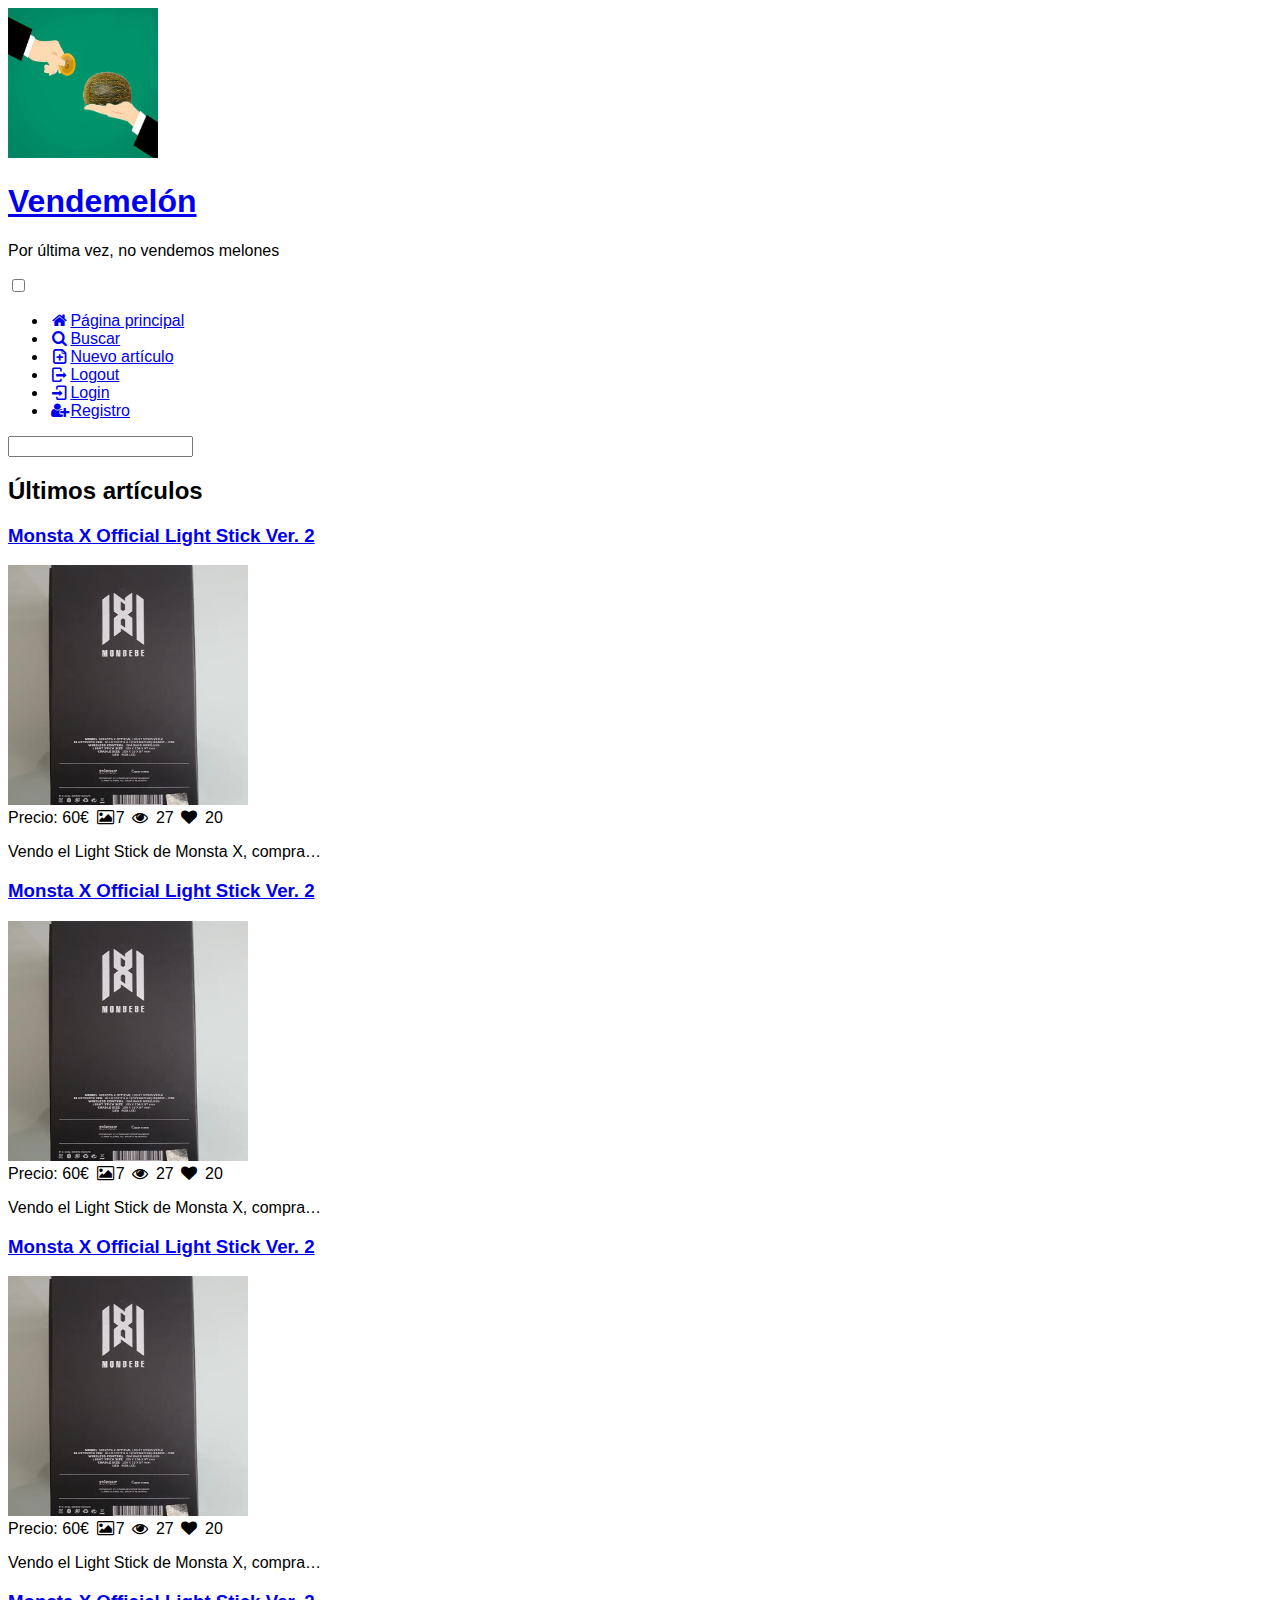
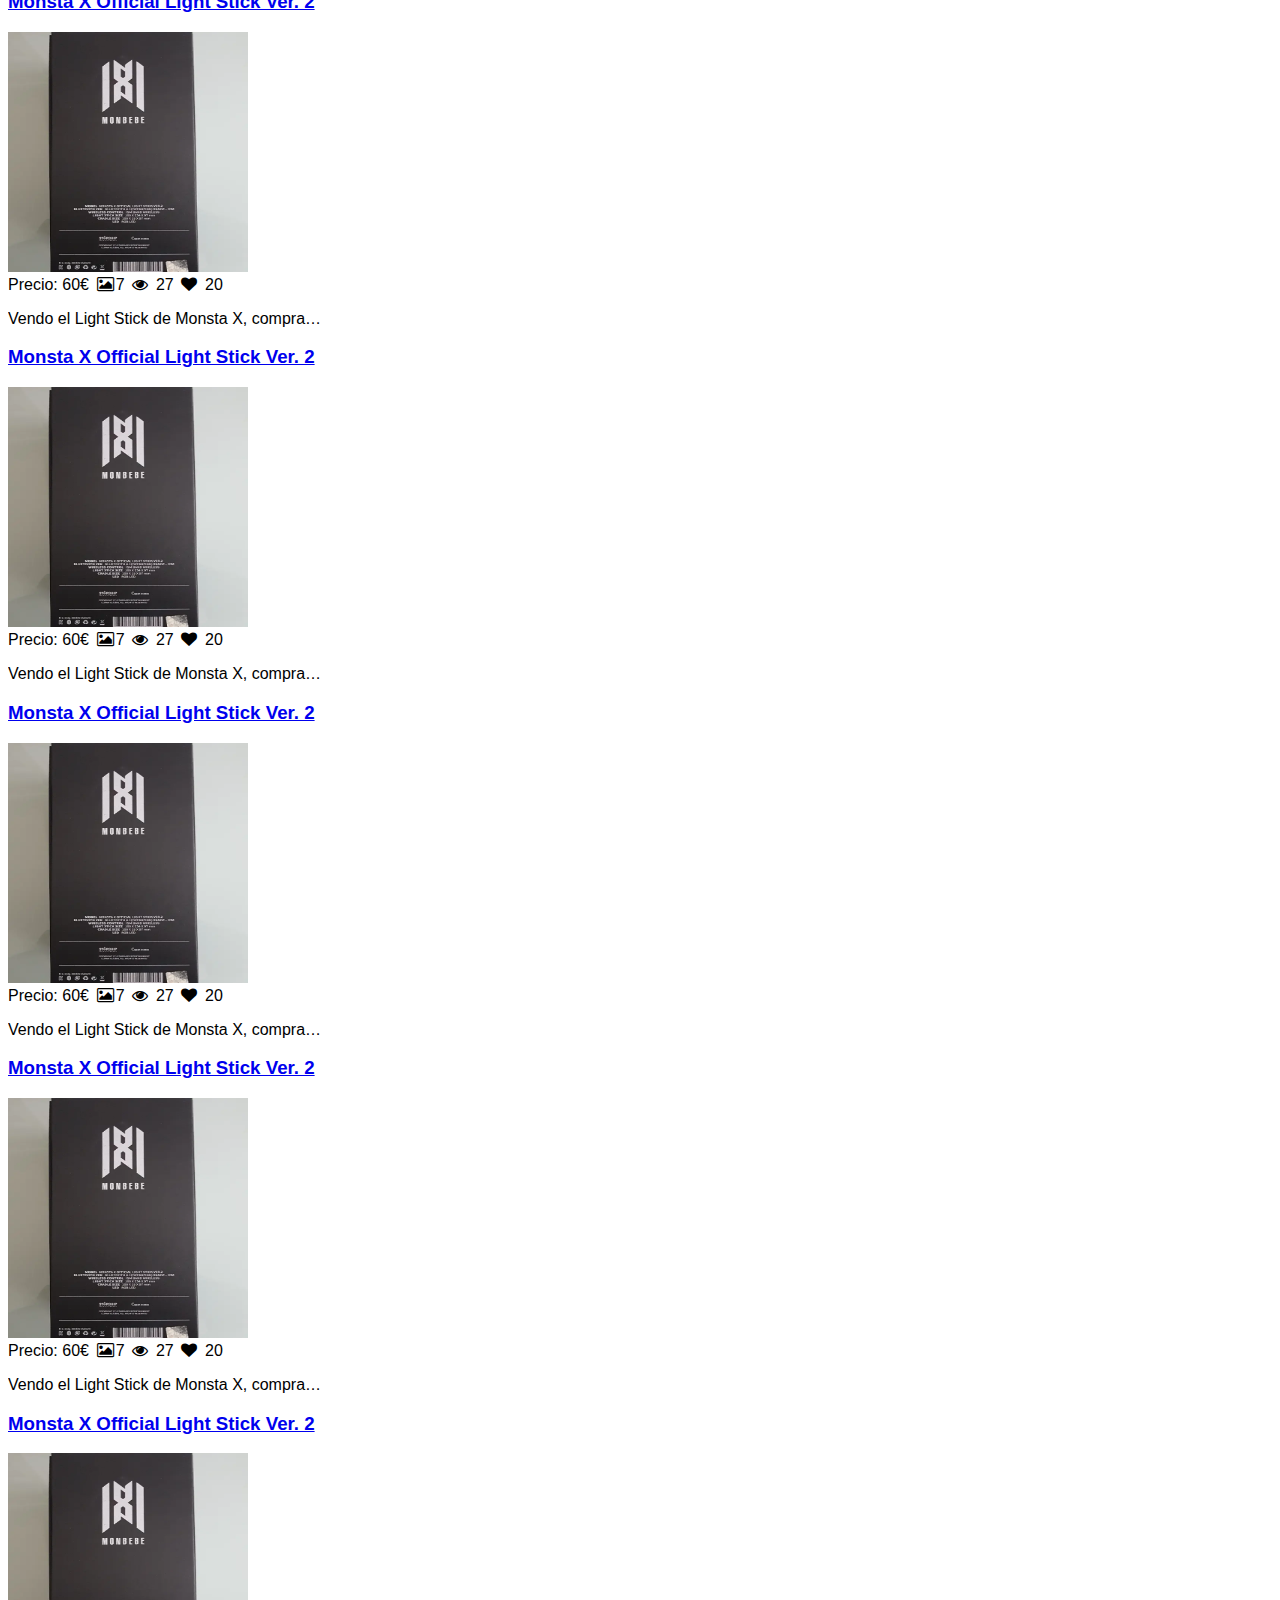
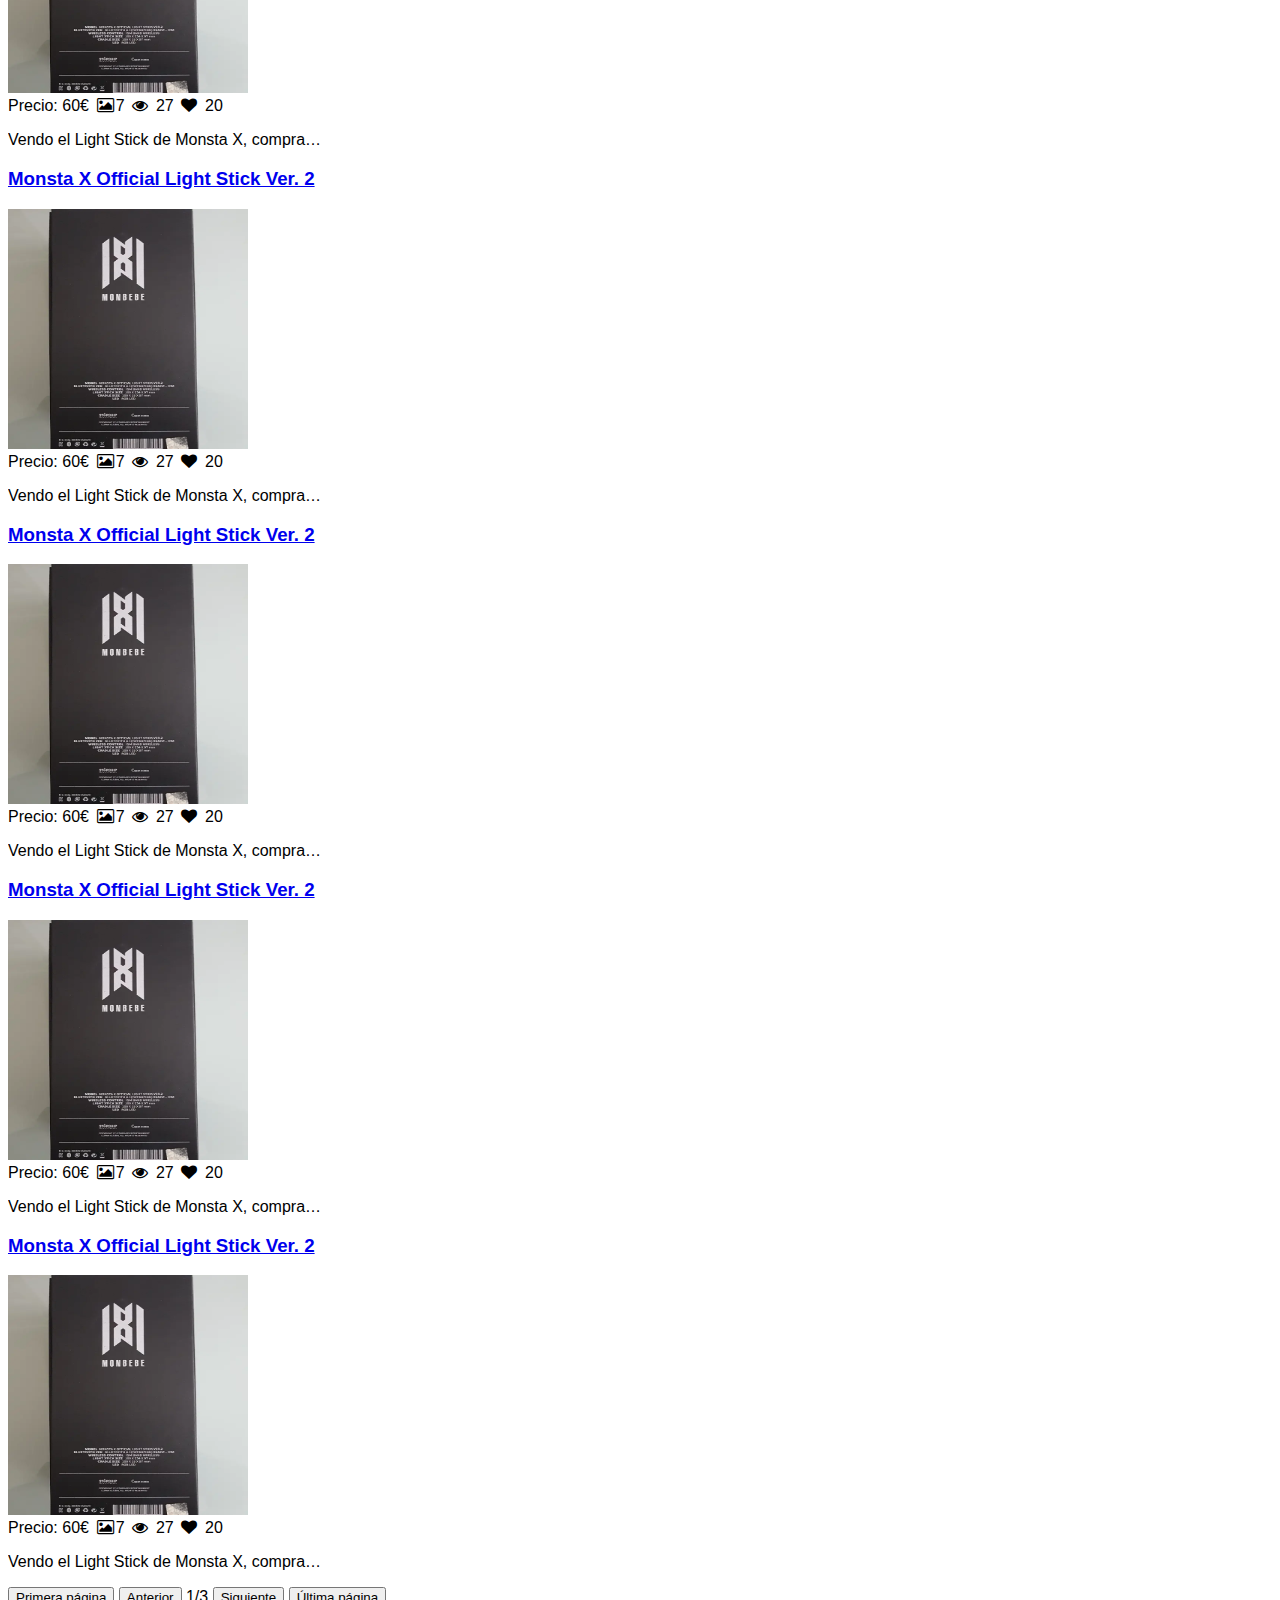
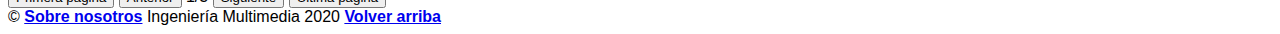
==== Index/index.html @ 951fab30 "Lo dejo de momento" ====
<!DOCTYPE html>
<html lang="es" dir="ltr">
  <head>
    <meta charset="utf-8">
    <title>Ya se nos ocurrirá algo</title>
    <link rel="stylesheet" type="text/css" href="style.css">
    <link rel="stylesheet" href="media/fontello/css/fontello.css">
  </head>
  <body>
    <!--Aqui va la imágen y titulo de la página, común a todos-->
    <header>
      <a href="index.html"><img src="media/melones_vender.png" alt="nombre de la web" height="150" width="150"></a>
      <div>
        <a href="index.html"><h1>Vendemelón</h1></a>
        <p>Por última vez, no vendemos melones</p>
      </div>
    </header>
    <!--Ahora la barra de navegación-->
    <!--De momento los pongo como enlaces a pelo, luego les metemos iconos o algo-->
    <input type="checkbox" id="ckbmenu">
    <nav>
      <!--ul=unordered list. Lo que va aqui dentro aparecerá como una lista-->
      <ul>
        <!--li para definir cada elemento de la lista-->
        <li><a href="index.html"><span class="icon-home">Página principal</span></a></li>
        <li><a href="buscar.html"><span class="icon-search">Buscar</span></a></li>
        <li><a href="nuevo.html"><span class="icon-doc-add">Nuevo artículo</span></a></li>
        <li><a href="index.html"><span class="icon-logout">Logout</span></a></li>
        <li><a href="login.html"><span class="icon-login">Login</span></a></li>
        <li><a href="registro.html"><span class="icon-user-plus">Registro</span></a></li>
      </ul>
    </nav>
    <form action="/buscar.html">
      <input type="text"></p>
    </form>

    <section class="Tabla">
      <h2>Últimos artículos</h2>

      <!--Fila 1-->
        <!--F1,Articulo 1-->
      <article class="columna">
        <a href="articulo.html"><h3>Monsta X Official Light Stick Ver. 2</h3></a>
        <a href="articulo.html"><img src="media/monstaXStick.webp" alt="imagen_articulo"></img></a>
        <br>Precio: 60€ <span class="icon-picture">7</span> <span class="icon-eye"> 27  </span><span class="icon-heart"> 20</span>
        <p>Vendo el Light Stick de Monsta X, comprado y usado solo una vez en el concierto de 2019 en Madrid. o lo cambio por la army bomb ver.3 etiquetas: kpop, k-pop, lightstick
        "Why I love them so much?" I always asked myself about this. Whenever I watch them, support them, my love for them increases to the peak that my heart can't handle it. They are luring me in to them.
        I asked again, "Why I love them so much?" And now my heart know why.
        Because of the love that they showers us, armys, the never ending laughter they got us, the meaningful lyrics they send to us in their songs, the time they spend with us even with busy schedule. And most of all, the friendship they have with each other. The strongly bond of them left me in awe. :cry:
    My friend asked me, "What if bts ends up like bb? They end being legends, they wont perform much, they wont release songs that much anymore, they'll start not to post anything."
        I don't want that to happen :sob: without them my life is so empty. I think I'm gonna miss them once they start to get too famous.
        Okay, stop cutting the onions now! Let's just appreciate the dork bts now, shall we? :grinning:</p>
      </article>
      <!--F1,Articulo 2-->
      <article class="columna">
        <a href="articulo.html"><h3>Monsta X Official Light Stick Ver. 2</h3></a>
        <a href="articulo.html"><img src="media/monstaXStick.webp" alt="imagen_articulo"></img></a>
        <br>Precio: 60€ <span class="icon-picture">7</span> <span class="icon-eye"> 27  </span><span class="icon-heart"> 20</span>
        <p>Vendo el Light Stick de Monsta X, comprado y usado solo una vez en el concierto de 2019 en Madrid. o lo cambio por la army bomb ver.3 etiquetas: kpop, k-pop, lightstick
        "Why I love them so much?" I always asked myself about this. Whenever I watch them, support them, my love for them increases to the peak that my heart can't handle it. They are luring me in to them.
        I asked again, "Why I love them so much?" And now my heart know why.
        Because of the love that they showers us, armys, the never ending laughter they got us, the meaningful lyrics they send to us in their songs, the time they spend with us even with busy schedule. And most of all, the friendship they have with each other. The strongly bond of them left me in awe. :cry:
    My friend asked me, "What if bts ends up like bb? They end being legends, they wont perform much, they wont release songs that much anymore, they'll start not to post anything."
        I don't want that to happen :sob: without them my life is so empty. I think I'm gonna miss them once they start to get too famous.
        Okay, stop cutting the onions now! Let's just appreciate the dork bts now, shall we? :grinning:</p>
      </article>
      <!--F1,Articulo 3-->
      <article class="columna">
        <a href="articulo.html"><h3>Monsta X Official Light Stick Ver. 2</h3></a>
        <a href="articulo.html"><img src="media/monstaXStick.webp" alt="imagen_articulo"></img></a>
        <br>Precio: 60€ <span class="icon-picture">7</span> <span class="icon-eye"> 27  </span><span class="icon-heart"> 20</span>
        <p>Vendo el Light Stick de Monsta X, comprado y usado solo una vez en el concierto de 2019 en Madrid. o lo cambio por la army bomb ver.3 etiquetas: kpop, k-pop, lightstick
        "Why I love them so much?" I always asked myself about this. Whenever I watch them, support them, my love for them increases to the peak that my heart can't handle it. They are luring me in to them.
        I asked again, "Why I love them so much?" And now my heart know why.
        Because of the love that they showers us, armys, the never ending laughter they got us, the meaningful lyrics they send to us in their songs, the time they spend with us even with busy schedule. And most of all, the friendship they have with each other. The strongly bond of them left me in awe. :cry:
    My friend asked me, "What if bts ends up like bb? They end being legends, they wont perform much, they wont release songs that much anymore, they'll start not to post anything."
        I don't want that to happen :sob: without them my life is so empty. I think I'm gonna miss them once they start to get too famous.
        Okay, stop cutting the onions now! Let's just appreciate the dork bts now, shall we? :grinning:</p>
      </article>
      <!--F2,Articulo 1-->
      <article class="columna">
        <a href="articulo.html"><h3>Monsta X Official Light Stick Ver. 2</h3></a>
        <a href="articulo.html"><img src="media/monstaXStick.webp" alt="imagen_articulo"></img></a>
        <br>Precio: 60€ <span class="icon-picture">7</span> <span class="icon-eye"> 27  </span><span class="icon-heart"> 20</span>
        <p>Vendo el Light Stick de Monsta X, comprado y usado solo una vez en el concierto de 2019 en Madrid. o lo cambio por la army bomb ver.3 etiquetas: kpop, k-pop, lightstick
        "Why I love them so much?" I always asked myself about this. Whenever I watch them, support them, my love for them increases to the peak that my heart can't handle it. They are luring me in to them.
        I asked again, "Why I love them so much?" And now my heart know why.
        Because of the love that they showers us, armys, the never ending laughter they got us, the meaningful lyrics they send to us in their songs, the time they spend with us even with busy schedule. And most of all, the friendship they have with each other. The strongly bond of them left me in awe. :cry:
    My friend asked me, "What if bts ends up like bb? They end being legends, they wont perform much, they wont release songs that much anymore, they'll start not to post anything."
        I don't want that to happen :sob: without them my life is so empty. I think I'm gonna miss them once they start to get too famous.
        Okay, stop cutting the onions now! Let's just appreciate the dork bts now, shall we? :grinning:</p>
      </article>
      <!--F2,Articulo 2-->
      <article class="columna">
        <a href="articulo.html"><h3>Monsta X Official Light Stick Ver. 2</h3></a>
        <a href="articulo.html"><img src="media/monstaXStick.webp" alt="imagen_articulo"></img></a>
        <br>Precio: 60€ <span class="icon-picture">7</span> <span class="icon-eye"> 27  </span><span class="icon-heart"> 20</span>
        <p>Vendo el Light Stick de Monsta X, comprado y usado solo una vez en el concierto de 2019 en Madrid. o lo cambio por la army bomb ver.3 etiquetas: kpop, k-pop, lightstick
        "Why I love them so much?" I always asked myself about this. Whenever I watch them, support them, my love for them increases to the peak that my heart can't handle it. They are luring me in to them.
        I asked again, "Why I love them so much?" And now my heart know why.
        Because of the love that they showers us, armys, the never ending laughter they got us, the meaningful lyrics they send to us in their songs, the time they spend with us even with busy schedule. And most of all, the friendship they have with each other. The strongly bond of them left me in awe. :cry:
    My friend asked me, "What if bts ends up like bb? They end being legends, they wont perform much, they wont release songs that much anymore, they'll start not to post anything."
        I don't want that to happen :sob: without them my life is so empty. I think I'm gonna miss them once they start to get too famous.
        Okay, stop cutting the onions now! Let's just appreciate the dork bts now, shall we? :grinning:</p>
      </article>
      <!--F2,Articulo 3-->
      <article class="columna">
        <a href="articulo.html"><h3>Monsta X Official Light Stick Ver. 2</h3></a>
        <a href="articulo.html"><img src="media/monstaXStick.webp" alt="imagen_articulo"></img></a>
        <br>Precio: 60€ <span class="icon-picture">7</span> <span class="icon-eye"> 27  </span><span class="icon-heart"> 20</span>
        <p>Vendo el Light Stick de Monsta X, comprado y usado solo una vez en el concierto de 2019 en Madrid. o lo cambio por la army bomb ver.3 etiquetas: kpop, k-pop, lightstick
        "Why I love them so much?" I always asked myself about this. Whenever I watch them, support them, my love for them increases to the peak that my heart can't handle it. They are luring me in to them.
        I asked again, "Why I love them so much?" And now my heart know why.
        Because of the love that they showers us, armys, the never ending laughter they got us, the meaningful lyrics they send to us in their songs, the time they spend with us even with busy schedule. And most of all, the friendship they have with each other. The strongly bond of them left me in awe. :cry:
    My friend asked me, "What if bts ends up like bb? They end being legends, they wont perform much, they wont release songs that much anymore, they'll start not to post anything."
        I don't want that to happen :sob: without them my life is so empty. I think I'm gonna miss them once they start to get too famous.
        Okay, stop cutting the onions now! Let's just appreciate the dork bts now, shall we? :grinning:</p>
      </article>
      <!--F3,Articulo 1-->
      <article class="columna">
        <a href="articulo.html"><h3>Monsta X Official Light Stick Ver. 2</h3></a>
        <a href="articulo.html"><img src="media/monstaXStick.webp" alt="imagen_articulo"></img></a>
        <br>Precio: 60€ <span class="icon-picture">7</span> <span class="icon-eye"> 27  </span><span class="icon-heart"> 20</span>
        <p>Vendo el Light Stick de Monsta X, comprado y usado solo una vez en el concierto de 2019 en Madrid. o lo cambio por la army bomb ver.3 etiquetas: kpop, k-pop, lightstick
        "Why I love them so much?" I always asked myself about this. Whenever I watch them, support them, my love for them increases to the peak that my heart can't handle it. They are luring me in to them.
        I asked again, "Why I love them so much?" And now my heart know why.
        Because of the love that they showers us, armys, the never ending laughter they got us, the meaningful lyrics they send to us in their songs, the time they spend with us even with busy schedule. And most of all, the friendship they have with each other. The strongly bond of them left me in awe. :cry:
    My friend asked me, "What if bts ends up like bb? They end being legends, they wont perform much, they wont release songs that much anymore, they'll start not to post anything."
        I don't want that to happen :sob: without them my life is so empty. I think I'm gonna miss them once they start to get too famous.
        Okay, stop cutting the onions now! Let's just appreciate the dork bts now, shall we? :grinning:</p>
      </article>
      <!--F3,Articulo 2-->
      <article class="columna">
        <a href="articulo.html"><h3>Monsta X Official Light Stick Ver. 2</h3></a>
        <a href="articulo.html"><img src="media/monstaXStick.webp" alt="imagen_articulo"></img></a>
        <br>Precio: 60€ <span class="icon-picture">7</span> <span class="icon-eye"> 27  </span><span class="icon-heart"> 20</span>
        <p>Vendo el Light Stick de Monsta X, comprado y usado solo una vez en el concierto de 2019 en Madrid. o lo cambio por la army bomb ver.3 etiquetas: kpop, k-pop, lightstick
        "Why I love them so much?" I always asked myself about this. Whenever I watch them, support them, my love for them increases to the peak that my heart can't handle it. They are luring me in to them.
        I asked again, "Why I love them so much?" And now my heart know why.
        Because of the love that they showers us, armys, the never ending laughter they got us, the meaningful lyrics they send to us in their songs, the time they spend with us even with busy schedule. And most of all, the friendship they have with each other. The strongly bond of them left me in awe. :cry:
    My friend asked me, "What if bts ends up like bb? They end being legends, they wont perform much, they wont release songs that much anymore, they'll start not to post anything."
        I don't want that to happen :sob: without them my life is so empty. I think I'm gonna miss them once they start to get too famous.
        Okay, stop cutting the onions now! Let's just appreciate the dork bts now, shall we? :grinning:</p>
      </article>
      <!--F3,Articulo 3-->
      <article class="columna">
        <a href="articulo.html"><h3>Monsta X Official Light Stick Ver. 2</h3></a>
        <a href="articulo.html"><img src="media/monstaXStick.webp" alt="imagen_articulo"></img></a>
        <br>Precio: 60€ <span class="icon-picture">7</span> <span class="icon-eye"> 27  </span><span class="icon-heart"> 20</span>
        <p>Vendo el Light Stick de Monsta X, comprado y usado solo una vez en el concierto de 2019 en Madrid. o lo cambio por la army bomb ver.3 etiquetas: kpop, k-pop, lightstick
        "Why I love them so much?" I always asked myself about this. Whenever I watch them, support them, my love for them increases to the peak that my heart can't handle it. They are luring me in to them.
        I asked again, "Why I love them so much?" And now my heart know why.
        Because of the love that they showers us, armys, the never ending laughter they got us, the meaningful lyrics they send to us in their songs, the time they spend with us even with busy schedule. And most of all, the friendship they have with each other. The strongly bond of them left me in awe. :cry:
    My friend asked me, "What if bts ends up like bb? They end being legends, they wont perform much, they wont release songs that much anymore, they'll start not to post anything."
        I don't want that to happen :sob: without them my life is so empty. I think I'm gonna miss them once they start to get too famous.
        Okay, stop cutting the onions now! Let's just appreciate the dork bts now, shall we? :grinning:</p>
      </article>
      <!--F4,Articulo 1-->
      <article class="columna">
        <a href="articulo.html"><h3>Monsta X Official Light Stick Ver. 2</h3></a>
        <a href="articulo.html"><img src="media/monstaXStick.webp" alt="imagen_articulo"></img></a>
        <br>Precio: 60€ <span class="icon-picture">7</span> <span class="icon-eye"> 27  </span><span class="icon-heart"> 20</span>
        <p>Vendo el Light Stick de Monsta X, comprado y usado solo una vez en el concierto de 2019 en Madrid. o lo cambio por la army bomb ver.3 etiquetas: kpop, k-pop, lightstick
        "Why I love them so much?" I always asked myself about this. Whenever I watch them, support them, my love for them increases to the peak that my heart can't handle it. They are luring me in to them.
        I asked again, "Why I love them so much?" And now my heart know why.
        Because of the love that they showers us, armys, the never ending laughter they got us, the meaningful lyrics they send to us in their songs, the time they spend with us even with busy schedule. And most of all, the friendship they have with each other. The strongly bond of them left me in awe. :cry:
    My friend asked me, "What if bts ends up like bb? They end being legends, they wont perform much, they wont release songs that much anymore, they'll start not to post anything."
        I don't want that to happen :sob: without them my life is so empty. I think I'm gonna miss them once they start to get too famous.
        Okay, stop cutting the onions now! Let's just appreciate the dork bts now, shall we? :grinning:</p>
      </article>
      <!--F4,Articulo 2-->
      <article class="columna">
        <a href="articulo.html"><h3>Monsta X Official Light Stick Ver. 2</h3></a>
        <a href="articulo.html"><img src="media/monstaXStick.webp" alt="imagen_articulo"></img></a>
        <br>Precio: 60€ <span class="icon-picture">7</span> <span class="icon-eye"> 27  </span><span class="icon-heart"> 20</span>
        <p>Vendo el Light Stick de Monsta X, comprado y usado solo una vez en el concierto de 2019 en Madrid. o lo cambio por la army bomb ver.3 etiquetas: kpop, k-pop, lightstick
        "Why I love them so much?" I always asked myself about this. Whenever I watch them, support them, my love for them increases to the peak that my heart can't handle it. They are luring me in to them.
        I asked again, "Why I love them so much?" And now my heart know why.
        Because of the love that they showers us, armys, the never ending laughter they got us, the meaningful lyrics they send to us in their songs, the time they spend with us even with busy schedule. And most of all, the friendship they have with each other. The strongly bond of them left me in awe. :cry:
    My friend asked me, "What if bts ends up like bb? They end being legends, they wont perform much, they wont release songs that much anymore, they'll start not to post anything."
        I don't want that to happen :sob: without them my life is so empty. I think I'm gonna miss them once they start to get too famous.
        Okay, stop cutting the onions now! Let's just appreciate the dork bts now, shall we? :grinning:</p>
      </article>
      <!--F4,Articulo 3-->
      <article class="columna">
        <a href="articulo.html"><h3>Monsta X Official Light Stick Ver. 2</h3></a>
        <a href="articulo.html"><img src="media/monstaXStick.webp" alt="imagen_articulo"></img></a>
        <br>Precio: 60€ <span class="icon-picture">7</span> <span class="icon-eye"> 27  </span><span class="icon-heart"> 20</span>
        <p>Vendo el Light Stick de Monsta X, comprado y usado solo una vez en el concierto de 2019 en Madrid. o lo cambio por la army bomb ver.3 etiquetas: kpop, k-pop, lightstick
        "Why I love them so much?" I always asked myself about this. Whenever I watch them, support them, my love for them increases to the peak that my heart can't handle it. They are luring me in to them.
        I asked again, "Why I love them so much?" And now my heart know why.
        Because of the love that they showers us, armys, the never ending laughter they got us, the meaningful lyrics they send to us in their songs, the time they spend with us even with busy schedule. And most of all, the friendship they have with each other. The strongly bond of them left me in awe. :cry:
    My friend asked me, "What if bts ends up like bb? They end being legends, they wont perform much, they wont release songs that much anymore, they'll start not to post anything."
        I don't want that to happen :sob: without them my life is so empty. I think I'm gonna miss them once they start to get too famous.
        Okay, stop cutting the onions now! Let's just appreciate the dork bts now, shall we? :grinning:</p>
      </article>

    </section>


    <!--el menú para navegar por los artículos(nos será util más adelante)-->
    <div class="pagina">
  		<button class="primerboton">Primera p&aacute;gina</button>
  		<button>Anterior</button>
  		1/3
  		<button>Siguiente</button>
  		<button>&Uacute;ltima p&aacute;gina</button>
  	</div>
    <!--el pie de Página-->
    <footer>
      &copy; <a href="acerca.html"><strong>Sobre nosotros</strong></a>
      Ingeniería Multimedia 2020
      <a href="#"><strong>Volver arriba</strong></a>
    </footer>
  </body>
</html>
---- Index/style.css ----
*{
  font-family: 'Roboto', sans-serif;
}
body>section>article>p{
  white-space: nowrap;
  width: 20em;
  overflow: hidden;
  text-overflow: ellipsis;
}
body>section>article>a>img{
  width: 15em;
  height: 15em;
}
body>section>article>a>h3{
  width: 18em;
}
---- Index/media/fontello/css/fontello.css ----
@font-face {
  font-family: 'fontello';
  src: url('../font/fontello.eot?18554172');
  src: url('../font/fontello.eot?18554172#iefix') format('embedded-opentype'),
       url('../font/fontello.woff2?18554172') format('woff2'),
       url('../font/fontello.woff?18554172') format('woff'),
       url('../font/fontello.ttf?18554172') format('truetype'),
       url('../font/fontello.svg?18554172#fontello') format('svg');
  font-weight: normal;
  font-style: normal;
}
/* Chrome hack: SVG is rendered more smooth in Windozze. 100% magic, uncomment if you need it. */
/* Note, that will break hinting! In other OS-es font will be not as sharp as it could be */
/*
@media screen and (-webkit-min-device-pixel-ratio:0) {
  @font-face {
    font-family: 'fontello';
    src: url('../font/fontello.svg?18554172#fontello') format('svg');
  }
}
*/
 
 [class^="icon-"]:before, [class*=" icon-"]:before {
  font-family: "fontello";
  font-style: normal;
  font-weight: normal;
  speak: none;
 
  display: inline-block;
  text-decoration: inherit;
  width: 1em;
  margin-right: .2em;
  text-align: center;
  /* opacity: .8; */
 
  /* For safety - reset parent styles, that can break glyph codes*/
  font-variant: normal;
  text-transform: none;
 
  /* fix buttons height, for twitter bootstrap */
  line-height: 1em;
 
  /* Animation center compensation - margins should be symmetric */
  /* remove if not needed */
  margin-left: .2em;
 
  /* you can be more comfortable with increased icons size */
  /* font-size: 120%; */
 
  /* Font smoothing. That was taken from TWBS */
  -webkit-font-smoothing: antialiased;
  -moz-osx-font-smoothing: grayscale;
 
  /* Uncomment for 3D effect */
  /* text-shadow: 1px 1px 1px rgba(127, 127, 127, 0.3); */
}
 
.icon-search:before { content: '\e800'; } /* '' */
.icon-mail:before { content: '\e801'; } /* '' */
.icon-star:before { content: '\e802'; } /* '' */
.icon-star-empty:before { content: '\e803'; } /* '' */
.icon-user:before { content: '\e804'; } /* '' */
.icon-picture:before { content: '\e805'; } /* '' */
.icon-camera:before { content: '\e806'; } /* '' */
.icon-info-circled:before { content: '\e807'; } /* '' */
.icon-home:before { content: '\e808'; } /* '' */
.icon-upload:before { content: '\e809'; } /* '' */
.icon-comment:before { content: '\e80a'; } /* '' */
.icon-eye:before { content: '\e80b'; } /* '' */
.icon-heart:before { content: '\e80c'; } /* '' */
.icon-doc-add:before { content: '\e80d'; } /* '' */
.icon-login:before { content: '\e80e'; } /* '' */
.icon-logout:before { content: '\e80f'; } /* '' */
.icon-thumbs-up-alt:before { content: '\f164'; } /* '' */
.icon-thumbs-down-alt:before { content: '\f165'; } /* '' */
.icon-file-image:before { content: '\f1c5'; } /* '' */
.icon-trash:before { content: '\f1f8'; } /* '' */
.icon-user-plus:before { content: '\f234'; } /* '' */
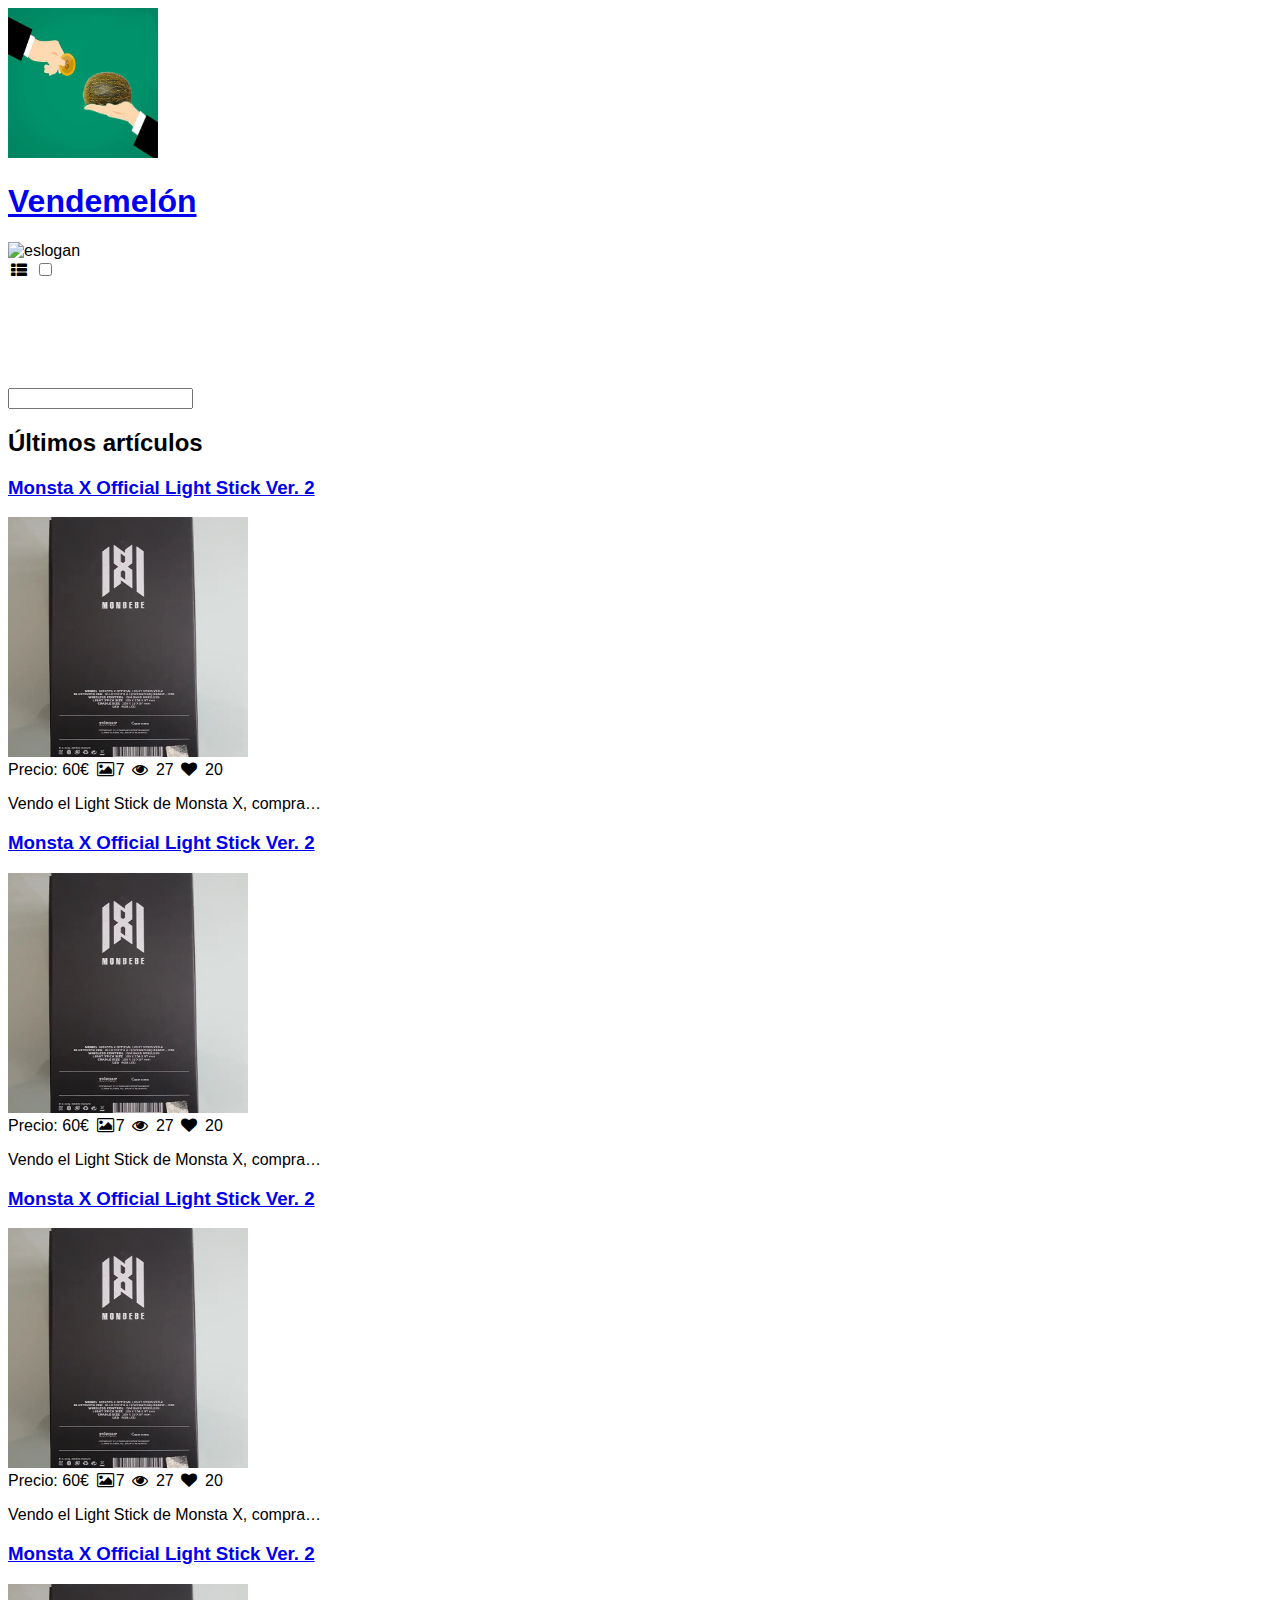
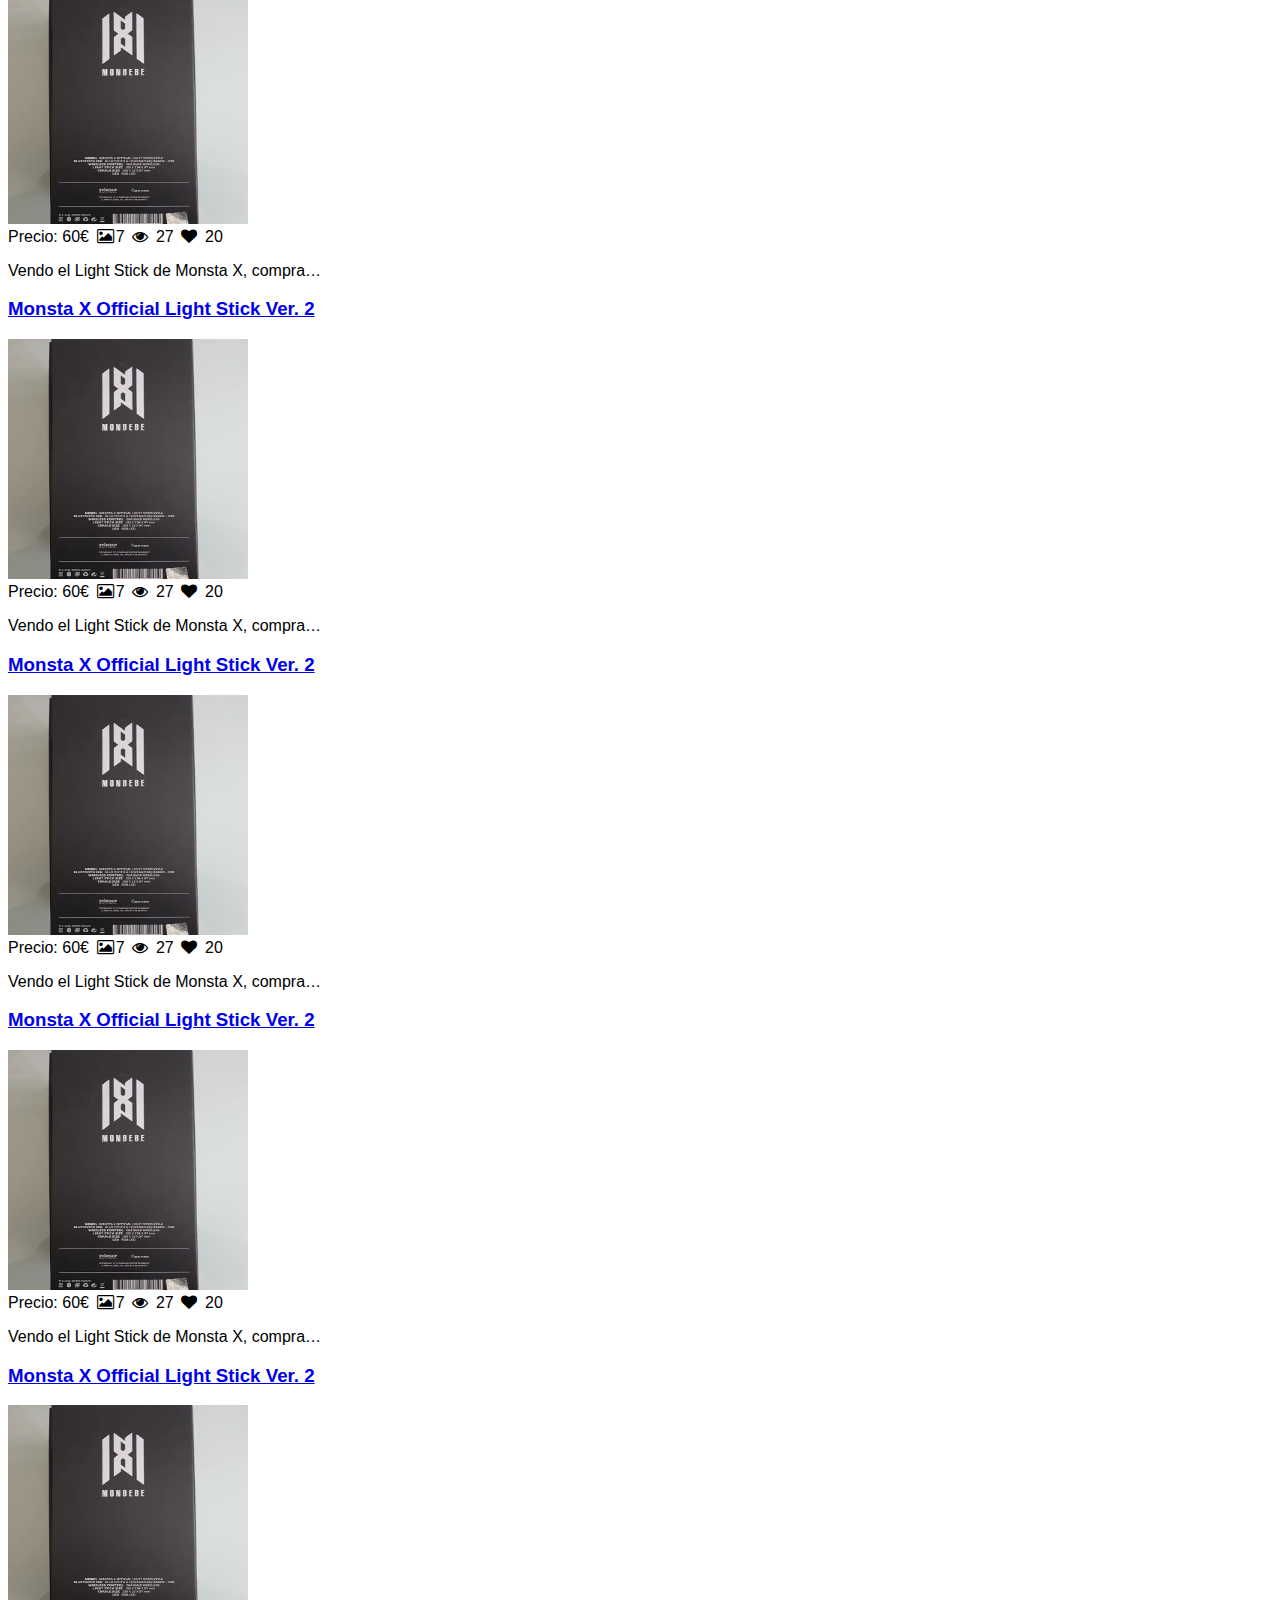
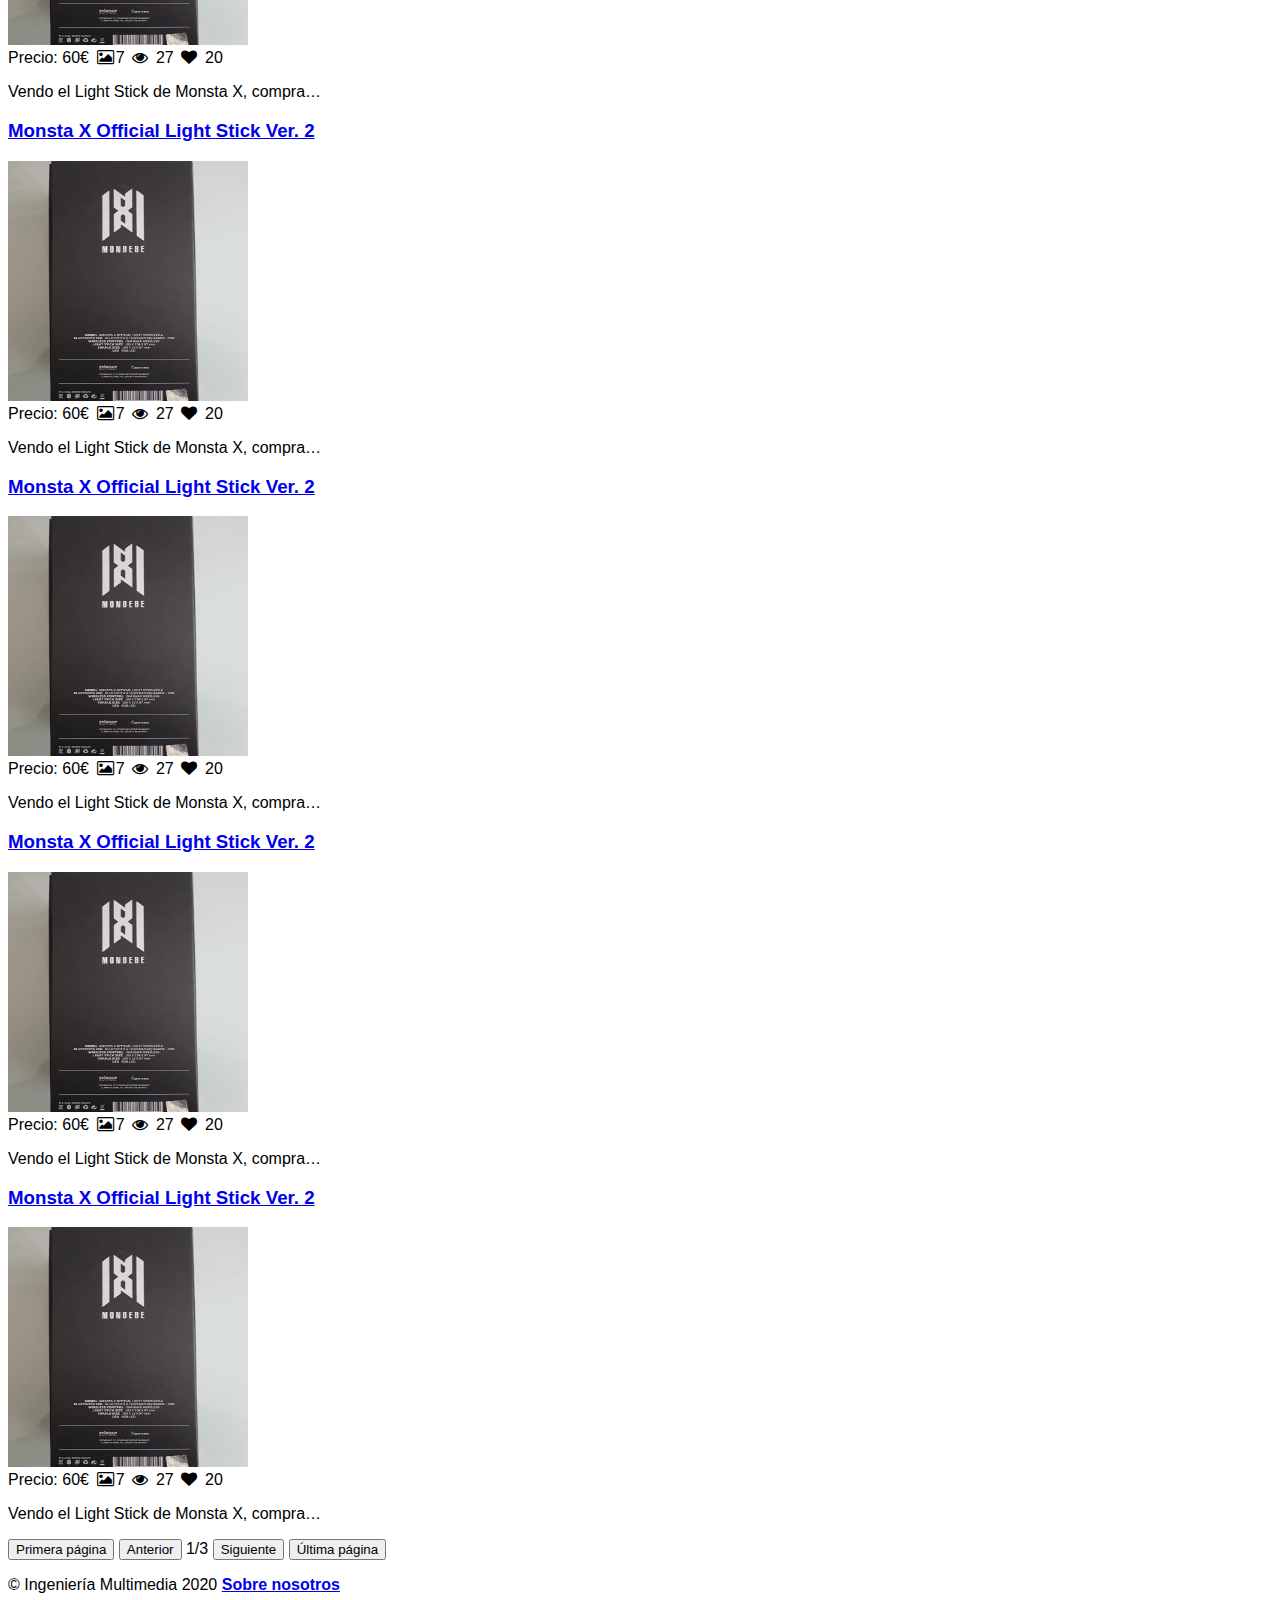
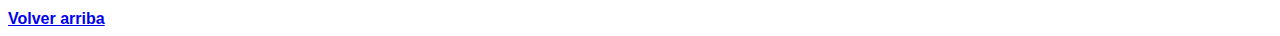
==== commit efa5ae8c: "aaababa" ====
--- a/Index/index.html
+++ b/Index/index.html
@@ -12,13 +12,14 @@
       <a href="index.html"><img src="media/melones_vender.png" alt="nombre de la web" height="150" width="150"></a>
       <div>
         <a href="index.html"><h1>Vendemelón</h1></a>
-        <p>Por última vez, no vendemos melones</p>
+        <img src="media/melones.jpg" alt="eslogan">
       </div>
     </header>
     <!--Ahora la barra de navegación-->
-    <!--De momento los pongo como enlaces a pelo, luego les metemos iconos o algo-->
-    <input type="checkbox" id="ckbmenu">
     <nav>
+      <!--De momento los pongo como enlaces a pelo, luego les metemos iconos o algo-->
+      <label for="ckbmenu"><span class="icon-th-list"></span></label>
+      <input type="checkbox" id="ckbmenu">
       <!--ul=unordered list. Lo que va aqui dentro aparecerá como una lista-->
       <ul>
         <!--li para definir cada elemento de la lista-->
@@ -208,8 +209,7 @@
   	</div>
     <!--el pie de Página-->
     <footer>
-      &copy; <a href="acerca.html"><strong>Sobre nosotros</strong></a>
-      Ingeniería Multimedia 2020
+      <p>&copy; Ingeniería Multimedia <time datetime="2020-02">2020</time> <a href="acerca.html"><strong>Sobre nosotros</strong></a></p>
       <a href="#"><strong>Volver arriba</strong></a>
     </footer>
   </body>
--- a/Index/style.css
+++ b/Index/style.css
@@ -14,3 +14,25 @@
 body>section>article>a>h3{
   width: 18em;
 }
+body>section>article{
+  /*column-count: 3*/
+}
+/*Aqui la parte del menu: menu laterla, hover, etc...*/
+#ckbmenu{
+  /*display: none;*/
+}
+body>nav>ul{
+  list-style: none;
+  padding: 0;
+  margin: 0;
+  background-color: #5b80bd;
+
+  /*Esto para ocultarlo*/
+  position: relative;
+  left: -110%;
+  transition: left .5s;
+}
+/*Y esto para mostrarlo*/
+#ckbmenu:checked + ul{
+    left: 0;
+}
--- a/Index/media/fontello/css/fontello.css
+++ b/Index/media/fontello/css/fontello.css
@@ -1,11 +1,11 @@
 @font-face {
   font-family: 'fontello';
-  src: url('../font/fontello.eot?18554172');
-  src: url('../font/fontello.eot?18554172#iefix') format('embedded-opentype'),
-       url('../font/fontello.woff2?18554172') format('woff2'),
-       url('../font/fontello.woff?18554172') format('woff'),
-       url('../font/fontello.ttf?18554172') format('truetype'),
-       url('../font/fontello.svg?18554172#fontello') format('svg');
+  src: url('../font/fontello.eot?53903403');
+  src: url('../font/fontello.eot?53903403#iefix') format('embedded-opentype'),
+       url('../font/fontello.woff2?53903403') format('woff2'),
+       url('../font/fontello.woff?53903403') format('woff'),
+       url('../font/fontello.ttf?53903403') format('truetype'),
+       url('../font/fontello.svg?53903403#fontello') format('svg');
   font-weight: normal;
   font-style: normal;
 }
@@ -15,7 +15,7 @@
 @media screen and (-webkit-min-device-pixel-ratio:0) {
   @font-face {
     font-family: 'fontello';
-    src: url('../font/fontello.svg?18554172#fontello') format('svg');
+    src: url('../font/fontello.svg?53903403#fontello') format('svg');
   }
 }
 */
@@ -71,6 +71,7 @@
 .icon-doc-add:before { content: '\e80d'; } /* '' */
 .icon-login:before { content: '\e80e'; } /* '' */
 .icon-logout:before { content: '\e80f'; } /* '' */
+.icon-th-list:before { content: '\e810'; } /* '' */
 .icon-thumbs-up-alt:before { content: '\f164'; } /* '' */
 .icon-thumbs-down-alt:before { content: '\f165'; } /* '' */
 .icon-file-image:before { content: '\f1c5'; } /* '' */
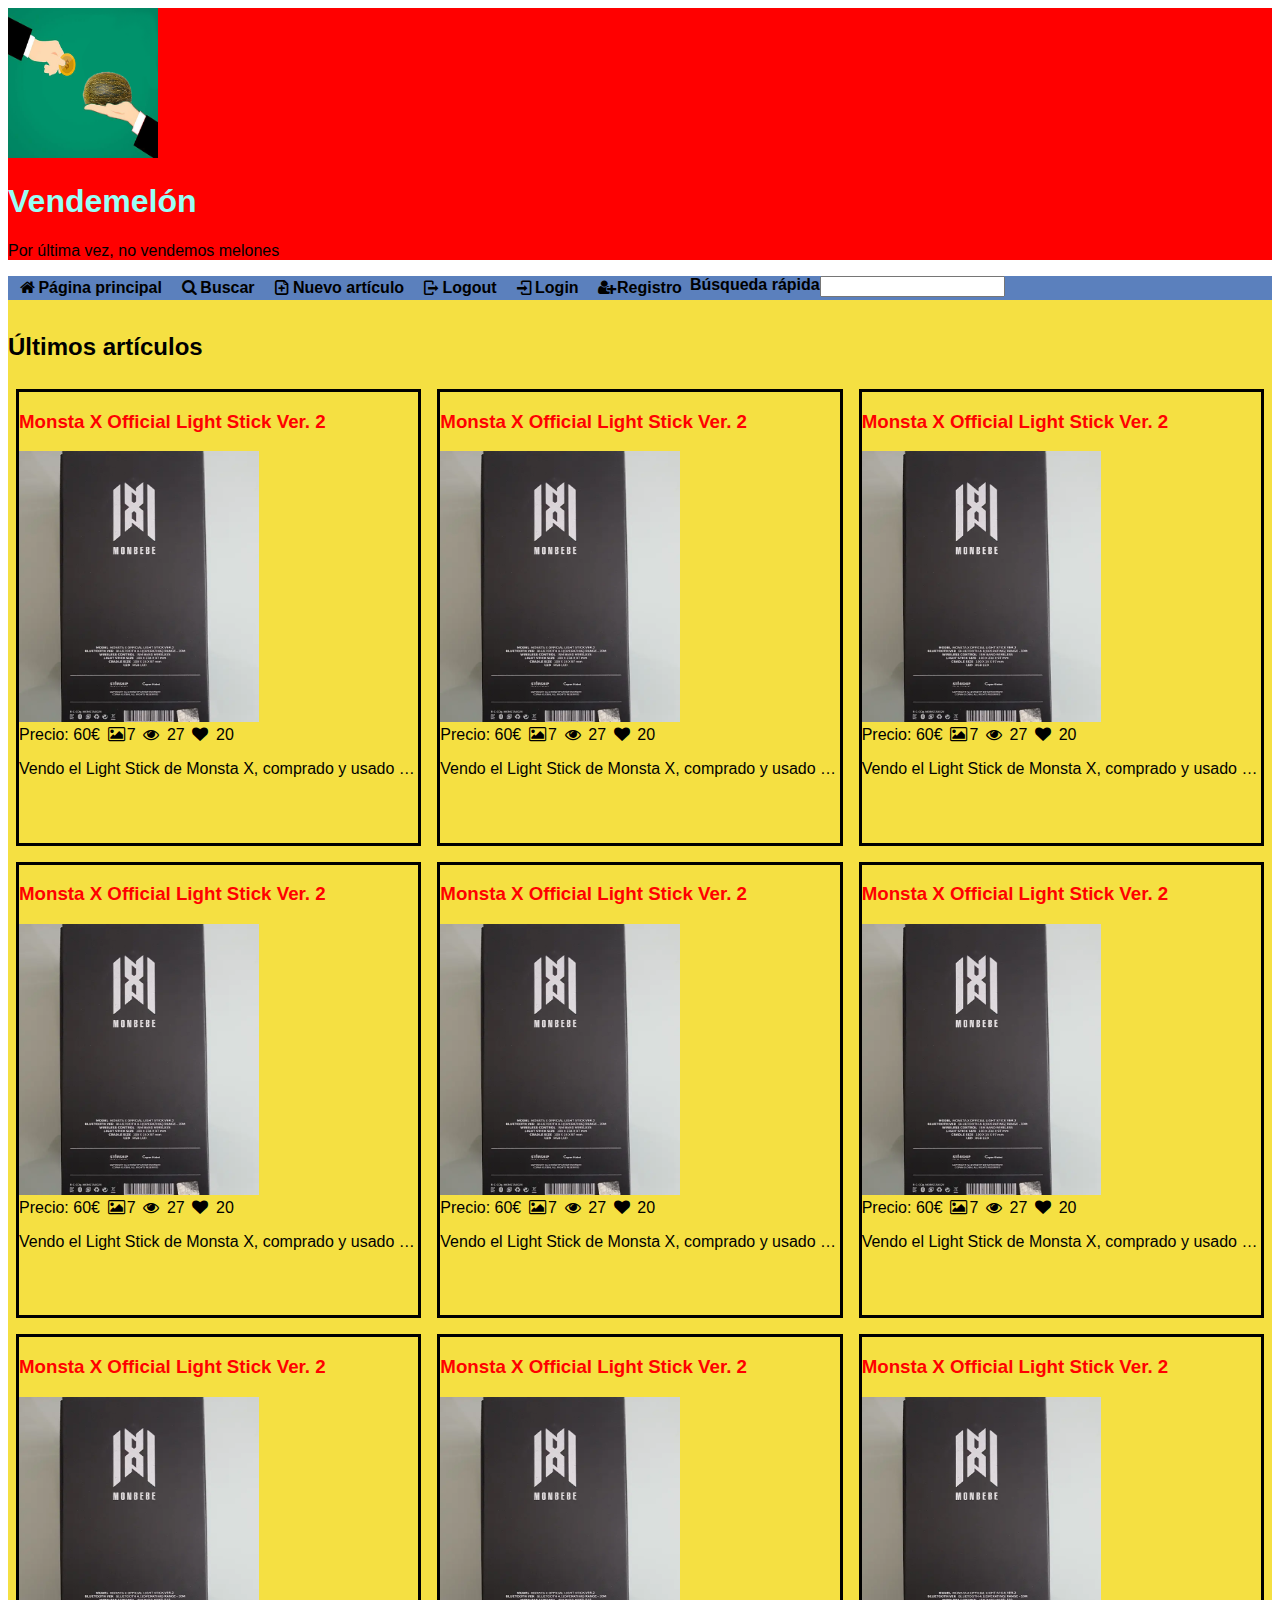
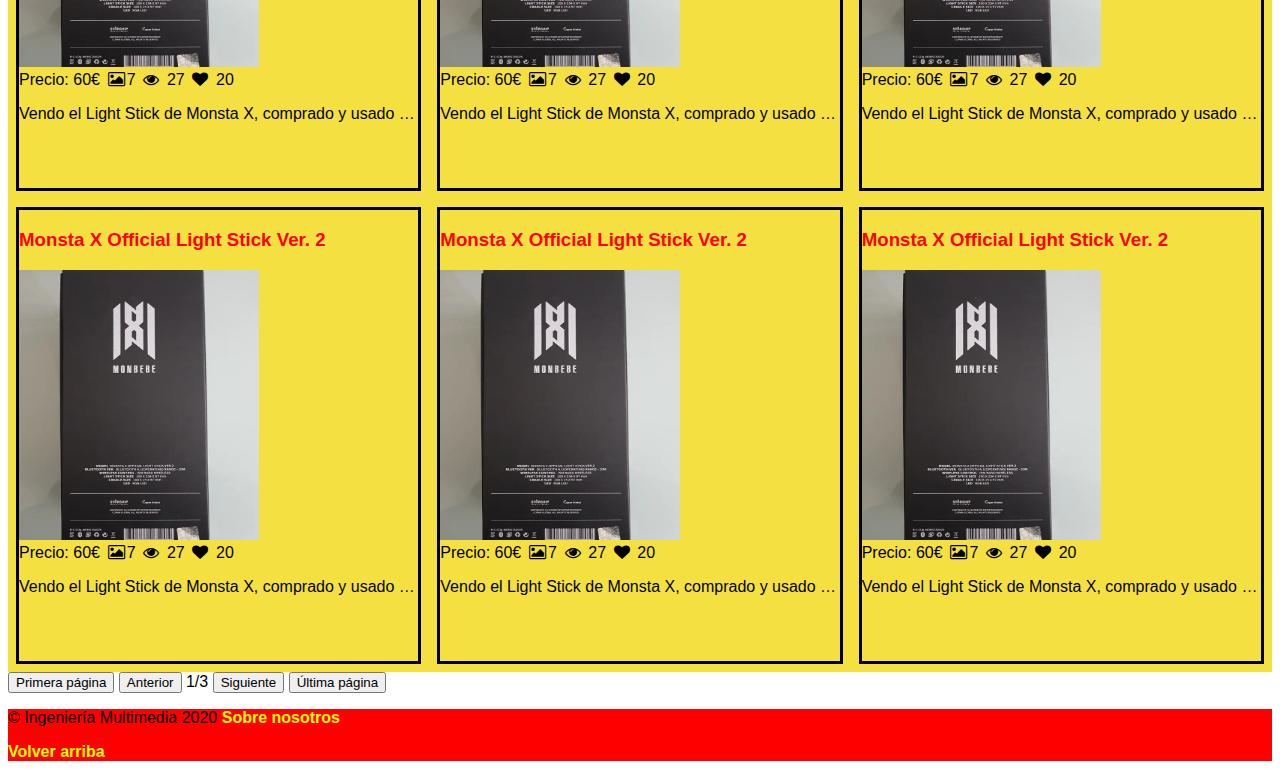
==== commit b7d63ede: "Arriba ESPAÑA" ====
--- a/Index/index.html
+++ b/Index/index.html
@@ -12,7 +12,7 @@
       <a href="index.html"><img src="media/melones_vender.png" alt="nombre de la web" height="150" width="150"></a>
       <div>
         <a href="index.html"><h1>Vendemelón</h1></a>
-        <img src="media/melones.jpg" alt="eslogan">
+        <p>Por última vez, no vendemos melones</p>
       </div>
     </header>
     <!--Ahora la barra de navegación-->
@@ -29,15 +29,20 @@
         <li><a href="index.html"><span class="icon-logout">Logout</span></a></li>
         <li><a href="login.html"><span class="icon-login">Login</span></a></li>
         <li><a href="registro.html"><span class="icon-user-plus">Registro</span></a></li>
+        <li><label for="buscarap">Búsqueda rápida</label></li>
+        <li><form action="/buscar.html" id="buscarap">
+        <input type="text">
+      </form></li>
       </ul>
     </nav>
-    <form action="/buscar.html">
+    <!--<form action="/buscar.html">
       <input type="text"></p>
-    </form>
+    </form>-->
 
     <section class="Tabla">
+      <br>
       <h2>Últimos artículos</h2>
-
+      <div>
       <!--Fila 1-->
         <!--F1,Articulo 1-->
       <article class="columna">
@@ -195,9 +200,8 @@
         I don't want that to happen :sob: without them my life is so empty. I think I'm gonna miss them once they start to get too famous.
         Okay, stop cutting the onions now! Let's just appreciate the dork bts now, shall we? :grinning:</p>
       </article>
-
+      </div>
     </section>
-
 
     <!--el menú para navegar por los artículos(nos será util más adelante)-->
     <div class="pagina">
--- a/Index/style.css
+++ b/Index/style.css
@@ -1,25 +1,83 @@
 *{
   font-family: 'Roboto', sans-serif;
+  box-sizing: border-box;
 }
-body>section>article>p{
+img{
+  max-width: 100%;
+  max-height: 100%;
+}
+body{
+  min-width: 360px;
+}
+body>header{
+  background-color: #ff0000;
+}
+body>header>div>a{
+  font-weight: bold;
+  text-decoration: none;
+  color: #99fff6;
+}
+body>section{
+  background-color: #f5e042;
+}
+/*esto no va*/
+body>section>div>article>a>h3{
   white-space: nowrap;
-  width: 20em;
   overflow: hidden;
   text-overflow: ellipsis;
 }
-body>section>article>a>img{
-  width: 15em;
-  height: 15em;
+.icon-heart:hover{
+  color: #fff;
 }
-body>section>article>a>h3{
-  width: 18em;
+body>section>div>article>p{
+  white-space: nowrap;
+  /*width: 20em;*/
+  overflow: hidden;
+  text-overflow: ellipsis;
 }
-body>section>article{
-  /*column-count: 3*/
+body>section>div>article>a>img{
+  width: 30em;
+  height: 30em;
+  width: 60%;
+  height: 60%;
 }
-/*Aqui la parte del menu: menu laterla, hover, etc...*/
+body>section>div>article>a{
+  text-decoration: none;
+  color: #ff0000
+}
+body>section>div>article{
+  border-style: solid;
+}
+/*El footer*/
+body>footer{
+  background-color: #ff0000;
+}
+body>footer>p>a{
+  text-decoration: none;
+  color: #ffff00;
+}
+body>footer>p>a:hover{
+  text-decoration: underline;
+}
+body>footer>a{
+  text-decoration: none;
+  color: #ffff00;
+}
+body>footer>a:hover{
+  text-decoration: underline;
+}
+/*La parte del nav*/
+body>nav>ul>li>label{
+  padding-top: .2em;
+  cursor: pointer;
+}
+/*Aqui la parte del menu: menu lateral, hover, etc...*/
 #ckbmenu{
-  /*display: none;*/
+  display: none;
+}
+/*Aquí paar que tenga menos tamaño cuando minimice*/
+body>nav{
+  height: 1.2em;
 }
 body>nav>ul{
   list-style: none;
@@ -36,3 +94,43 @@
 #ckbmenu:checked + ul{
     left: 0;
 }
+  body>nav>ul>li>a{
+    display: block;
+    padding: .2em .5em;
+    font-weight: bold;
+    text-decoration: none;
+    color: #000000
+  }
+  body>nav>ul>li>a:hover{
+    background-color: #2008a8;
+    color: #fff;
+  }
+  body>nav>ul>li>label{
+    font-weight: bold;
+  }
+
+/*Aqui abajo los media Query*/
+@media all and (min-width: 480px) {
+  body>section>div{
+    display: flex;
+    flex-wrap: wrap;
+    justify-content: center;
+  }
+  body>section>div>article{
+    width: 40%;
+    margin: .5em;
+    flex-grow: 1;
+  }
+  body>nav>ul{
+    left: 0;
+    display: flex;
+  }
+  body>nav>label{
+    display: none;
+  }
+}
+@media all and (min-width: 680px){
+  body>section>div>article{
+    width: 30%;
+  }
+}
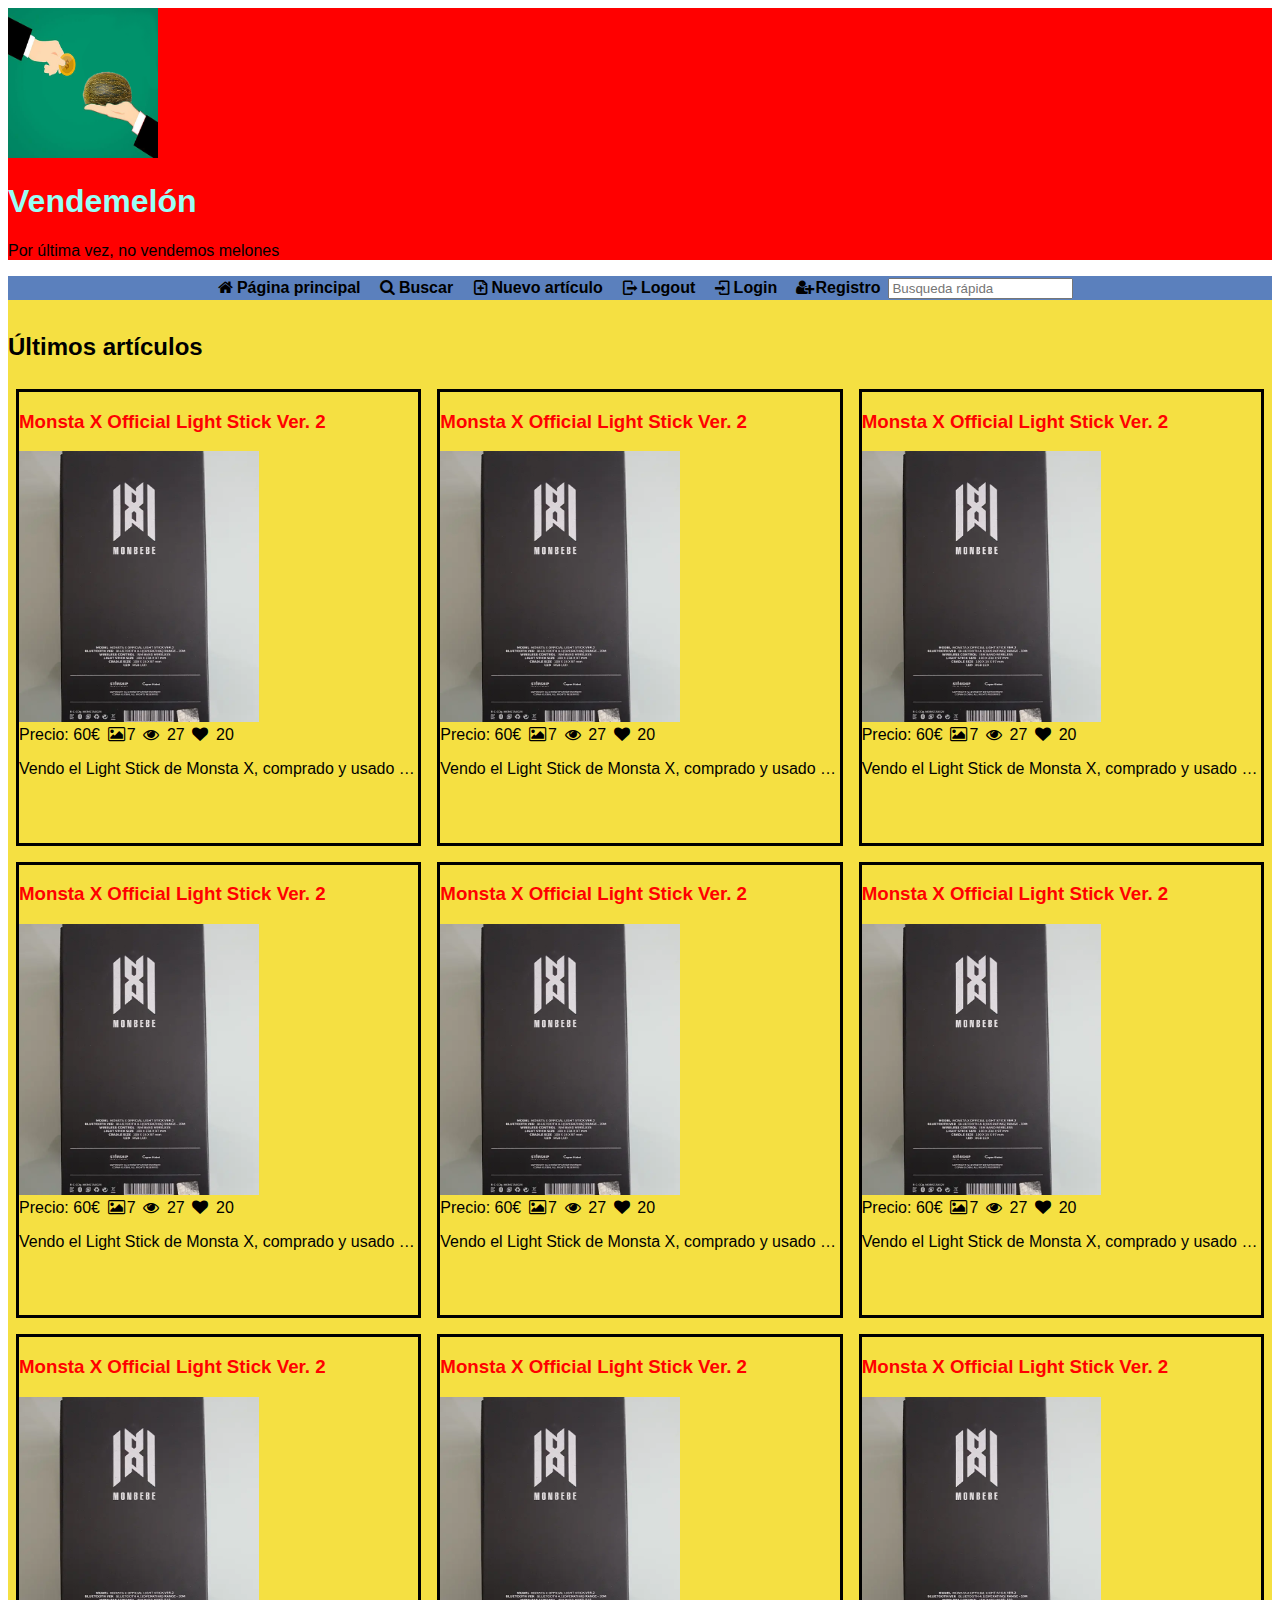
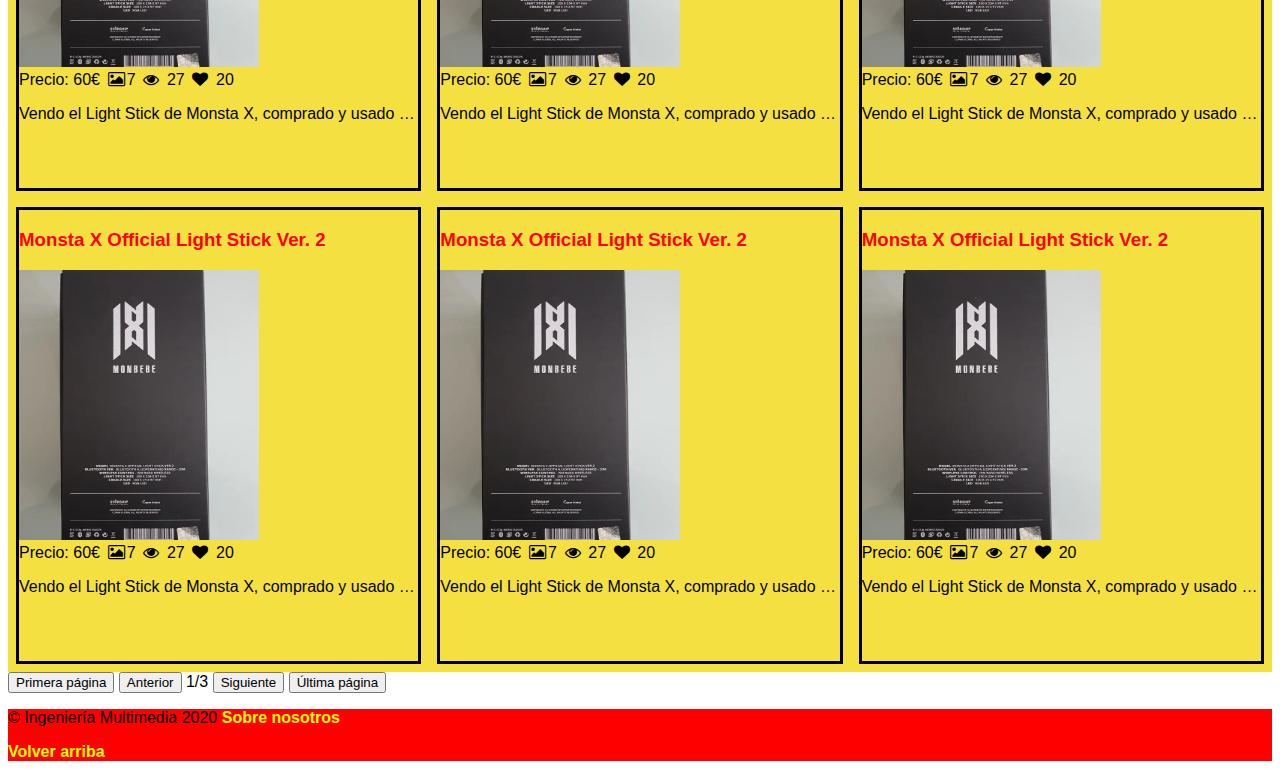
==== commit eceab3ef: "Arriba ESPAÑA 2" ====
--- a/Index/index.html
+++ b/Index/index.html
@@ -23,15 +23,14 @@
       <!--ul=unordered list. Lo que va aqui dentro aparecerá como una lista-->
       <ul>
         <!--li para definir cada elemento de la lista-->
-        <li><a href="index.html"><span class="icon-home">Página principal</span></a></li>
-        <li><a href="buscar.html"><span class="icon-search">Buscar</span></a></li>
-        <li><a href="nuevo.html"><span class="icon-doc-add">Nuevo artículo</span></a></li>
-        <li><a href="index.html"><span class="icon-logout">Logout</span></a></li>
-        <li><a href="login.html"><span class="icon-login">Login</span></a></li>
-        <li><a href="registro.html"><span class="icon-user-plus">Registro</span></a></li>
-        <li><label for="buscarap">Búsqueda rápida</label></li>
-        <li><form action="/buscar.html" id="buscarap">
-        <input type="text">
+        <li><a href="index.html"><span class="icon-home"></span><span class="textop">Página principal</span></a></li>
+        <li><a href="buscar.html"><span class="icon-search"></span><span class="textop">Buscar</span></a></li>
+        <li><a href="nuevo.html"><span class="icon-doc-add"></span><span class="textop">Nuevo artículo</span></a></li>
+        <li><a href="index.html"><span class="icon-logout"></span><span class="textop">Logout</span></a></li>
+        <li><a href="login.html"><span class="icon-login"></span><span class="textop">Login</span></a></li>
+        <li><a href="registro.html"><span class="icon-user-plus"></span><span class="textop">Registro</span></a></li>
+        <li><form action="/buscar.html">
+        <input type="text" placeholder="Busqueda rápida">
       </form></li>
       </ul>
     </nav>
--- a/Index/style.css
+++ b/Index/style.css
@@ -5,6 +5,18 @@
 img{
   max-width: 100%;
   max-height: 100%;
+}
+input:focus{
+  background-color: #d22ade;
+}
+input:hover{
+  background-color: #171ead;
+}
+textarea:focus{
+  background-color: #d22ade;
+}
+textarea:hover{
+  background-color: #171ead;
 }
 body{
   min-width: 360px;
@@ -20,11 +32,13 @@
 body>section{
   background-color: #f5e042;
 }
-/*esto no va*/
 body>section>div>article>a>h3{
   white-space: nowrap;
   overflow: hidden;
   text-overflow: ellipsis;
+}
+body>section>div>article>a>h3:hover{
+  text-decoration: underline;
 }
 .icon-heart:hover{
   color: #fff;
@@ -67,6 +81,10 @@
   text-decoration: underline;
 }
 /*La parte del nav*/
+body>nav>ul{
+  align-items: center;
+  justify-content: center;
+}
 body>nav>ul>li>label{
   padding-top: .2em;
   cursor: pointer;
@@ -110,6 +128,7 @@
   }
 
 /*Aqui abajo los media Query*/
+/*480px*/
 @media all and (min-width: 480px) {
   body>section>div{
     display: flex;
@@ -129,6 +148,15 @@
     display: none;
   }
 }
+@media all and (max-width: 880px) and (min-width: 480px){
+  body>nav>ul{
+    align-items: center;
+    justify-content: center;
+  }
+  .textop{
+    display: none;
+  }
+}
 @media all and (min-width: 680px){
   body>section>div>article{
     width: 30%;
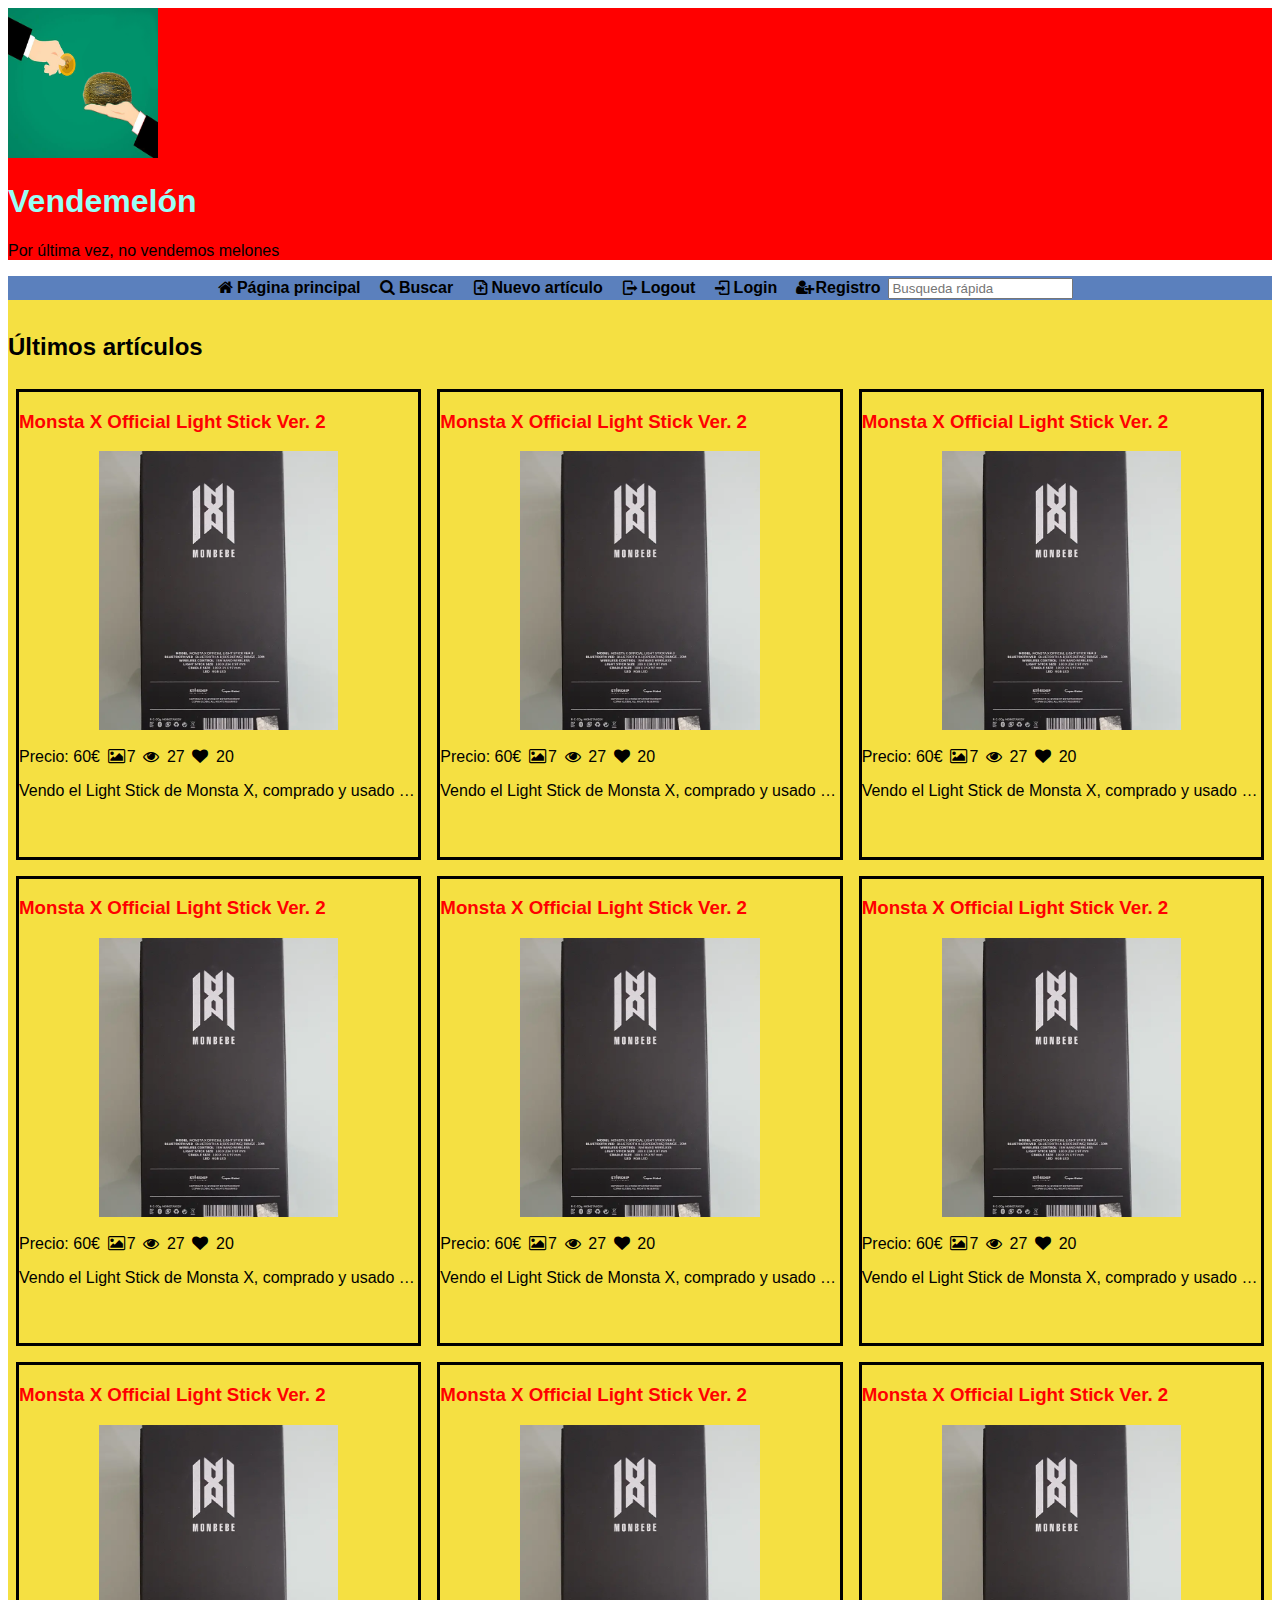
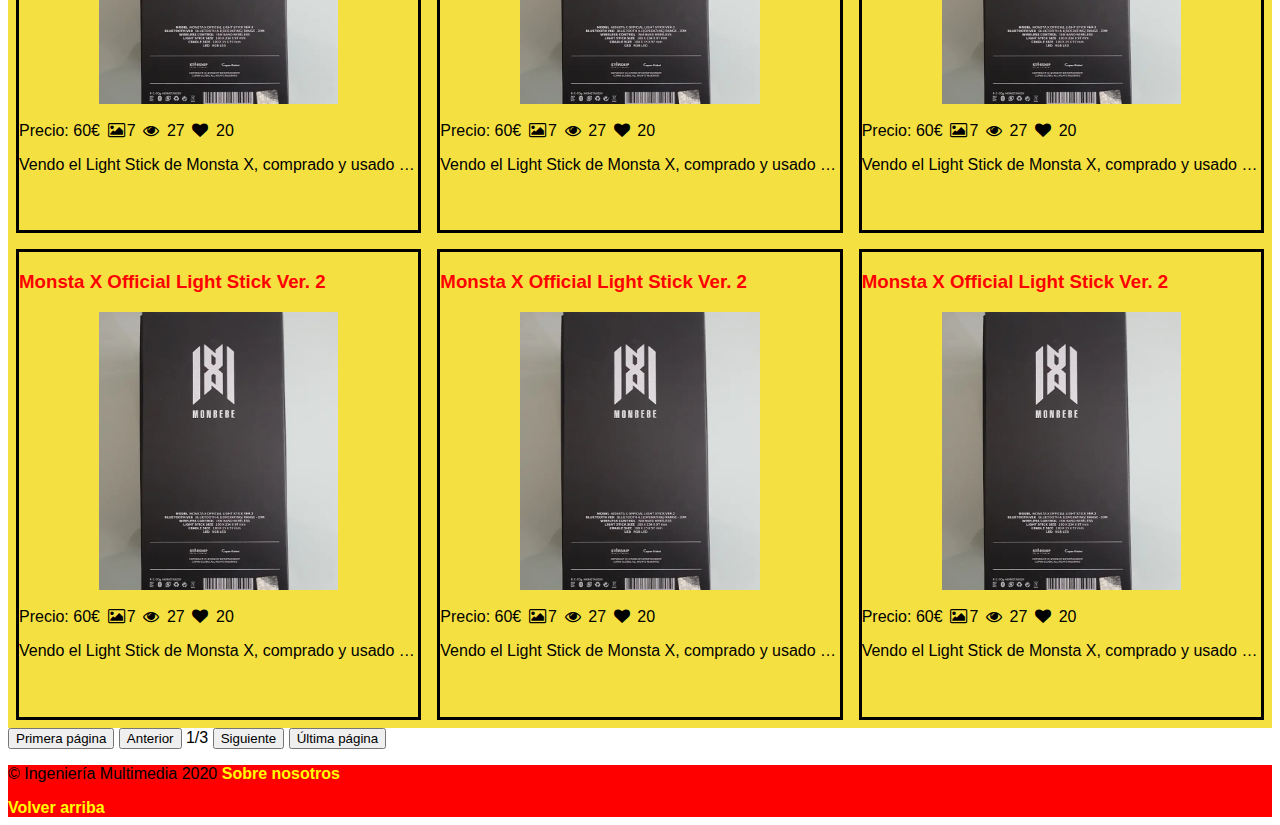
==== commit 081f0c07: "Esta todo, falta el color" ====
--- a/Index/index.html
+++ b/Index/index.html
@@ -46,7 +46,7 @@
         <!--F1,Articulo 1-->
       <article class="columna">
         <a href="articulo.html"><h3>Monsta X Official Light Stick Ver. 2</h3></a>
-        <a href="articulo.html"><img src="media/monstaXStick.webp" alt="imagen_articulo"></img></a>
+        <a href="articulo.html"><img src="media/monstaXStick.webp" alt="imagen_articulo"></a>
         <br>Precio: 60€ <span class="icon-picture">7</span> <span class="icon-eye"> 27  </span><span class="icon-heart"> 20</span>
         <p>Vendo el Light Stick de Monsta X, comprado y usado solo una vez en el concierto de 2019 en Madrid. o lo cambio por la army bomb ver.3 etiquetas: kpop, k-pop, lightstick
         "Why I love them so much?" I always asked myself about this. Whenever I watch them, support them, my love for them increases to the peak that my heart can't handle it. They are luring me in to them.
@@ -59,7 +59,7 @@
       <!--F1,Articulo 2-->
       <article class="columna">
         <a href="articulo.html"><h3>Monsta X Official Light Stick Ver. 2</h3></a>
-        <a href="articulo.html"><img src="media/monstaXStick.webp" alt="imagen_articulo"></img></a>
+        <a href="articulo.html"><img src="media/monstaXStick.webp" alt="imagen_articulo"></a>
         <br>Precio: 60€ <span class="icon-picture">7</span> <span class="icon-eye"> 27  </span><span class="icon-heart"> 20</span>
         <p>Vendo el Light Stick de Monsta X, comprado y usado solo una vez en el concierto de 2019 en Madrid. o lo cambio por la army bomb ver.3 etiquetas: kpop, k-pop, lightstick
         "Why I love them so much?" I always asked myself about this. Whenever I watch them, support them, my love for them increases to the peak that my heart can't handle it. They are luring me in to them.
@@ -72,7 +72,7 @@
       <!--F1,Articulo 3-->
       <article class="columna">
         <a href="articulo.html"><h3>Monsta X Official Light Stick Ver. 2</h3></a>
-        <a href="articulo.html"><img src="media/monstaXStick.webp" alt="imagen_articulo"></img></a>
+        <a href="articulo.html"><img src="media/monstaXStick.webp" alt="imagen_articulo"></a>
         <br>Precio: 60€ <span class="icon-picture">7</span> <span class="icon-eye"> 27  </span><span class="icon-heart"> 20</span>
         <p>Vendo el Light Stick de Monsta X, comprado y usado solo una vez en el concierto de 2019 en Madrid. o lo cambio por la army bomb ver.3 etiquetas: kpop, k-pop, lightstick
         "Why I love them so much?" I always asked myself about this. Whenever I watch them, support them, my love for them increases to the peak that my heart can't handle it. They are luring me in to them.
@@ -85,7 +85,7 @@
       <!--F2,Articulo 1-->
       <article class="columna">
         <a href="articulo.html"><h3>Monsta X Official Light Stick Ver. 2</h3></a>
-        <a href="articulo.html"><img src="media/monstaXStick.webp" alt="imagen_articulo"></img></a>
+        <a href="articulo.html"><img src="media/monstaXStick.webp" alt="imagen_articulo"></a>
         <br>Precio: 60€ <span class="icon-picture">7</span> <span class="icon-eye"> 27  </span><span class="icon-heart"> 20</span>
         <p>Vendo el Light Stick de Monsta X, comprado y usado solo una vez en el concierto de 2019 en Madrid. o lo cambio por la army bomb ver.3 etiquetas: kpop, k-pop, lightstick
         "Why I love them so much?" I always asked myself about this. Whenever I watch them, support them, my love for them increases to the peak that my heart can't handle it. They are luring me in to them.
@@ -98,7 +98,7 @@
       <!--F2,Articulo 2-->
       <article class="columna">
         <a href="articulo.html"><h3>Monsta X Official Light Stick Ver. 2</h3></a>
-        <a href="articulo.html"><img src="media/monstaXStick.webp" alt="imagen_articulo"></img></a>
+        <a href="articulo.html"><img src="media/monstaXStick.webp" alt="imagen_articulo"></a>
         <br>Precio: 60€ <span class="icon-picture">7</span> <span class="icon-eye"> 27  </span><span class="icon-heart"> 20</span>
         <p>Vendo el Light Stick de Monsta X, comprado y usado solo una vez en el concierto de 2019 en Madrid. o lo cambio por la army bomb ver.3 etiquetas: kpop, k-pop, lightstick
         "Why I love them so much?" I always asked myself about this. Whenever I watch them, support them, my love for them increases to the peak that my heart can't handle it. They are luring me in to them.
@@ -111,7 +111,7 @@
       <!--F2,Articulo 3-->
       <article class="columna">
         <a href="articulo.html"><h3>Monsta X Official Light Stick Ver. 2</h3></a>
-        <a href="articulo.html"><img src="media/monstaXStick.webp" alt="imagen_articulo"></img></a>
+        <a href="articulo.html"><img src="media/monstaXStick.webp" alt="imagen_articulo"></a>
         <br>Precio: 60€ <span class="icon-picture">7</span> <span class="icon-eye"> 27  </span><span class="icon-heart"> 20</span>
         <p>Vendo el Light Stick de Monsta X, comprado y usado solo una vez en el concierto de 2019 en Madrid. o lo cambio por la army bomb ver.3 etiquetas: kpop, k-pop, lightstick
         "Why I love them so much?" I always asked myself about this. Whenever I watch them, support them, my love for them increases to the peak that my heart can't handle it. They are luring me in to them.
@@ -124,7 +124,7 @@
       <!--F3,Articulo 1-->
       <article class="columna">
         <a href="articulo.html"><h3>Monsta X Official Light Stick Ver. 2</h3></a>
-        <a href="articulo.html"><img src="media/monstaXStick.webp" alt="imagen_articulo"></img></a>
+        <a href="articulo.html"><img src="media/monstaXStick.webp" alt="imagen_articulo"></a>
         <br>Precio: 60€ <span class="icon-picture">7</span> <span class="icon-eye"> 27  </span><span class="icon-heart"> 20</span>
         <p>Vendo el Light Stick de Monsta X, comprado y usado solo una vez en el concierto de 2019 en Madrid. o lo cambio por la army bomb ver.3 etiquetas: kpop, k-pop, lightstick
         "Why I love them so much?" I always asked myself about this. Whenever I watch them, support them, my love for them increases to the peak that my heart can't handle it. They are luring me in to them.
@@ -137,7 +137,7 @@
       <!--F3,Articulo 2-->
       <article class="columna">
         <a href="articulo.html"><h3>Monsta X Official Light Stick Ver. 2</h3></a>
-        <a href="articulo.html"><img src="media/monstaXStick.webp" alt="imagen_articulo"></img></a>
+        <a href="articulo.html"><img src="media/monstaXStick.webp" alt="imagen_articulo"></a>
         <br>Precio: 60€ <span class="icon-picture">7</span> <span class="icon-eye"> 27  </span><span class="icon-heart"> 20</span>
         <p>Vendo el Light Stick de Monsta X, comprado y usado solo una vez en el concierto de 2019 en Madrid. o lo cambio por la army bomb ver.3 etiquetas: kpop, k-pop, lightstick
         "Why I love them so much?" I always asked myself about this. Whenever I watch them, support them, my love for them increases to the peak that my heart can't handle it. They are luring me in to them.
@@ -150,7 +150,7 @@
       <!--F3,Articulo 3-->
       <article class="columna">
         <a href="articulo.html"><h3>Monsta X Official Light Stick Ver. 2</h3></a>
-        <a href="articulo.html"><img src="media/monstaXStick.webp" alt="imagen_articulo"></img></a>
+        <a href="articulo.html"><img src="media/monstaXStick.webp" alt="imagen_articulo"></a>
         <br>Precio: 60€ <span class="icon-picture">7</span> <span class="icon-eye"> 27  </span><span class="icon-heart"> 20</span>
         <p>Vendo el Light Stick de Monsta X, comprado y usado solo una vez en el concierto de 2019 en Madrid. o lo cambio por la army bomb ver.3 etiquetas: kpop, k-pop, lightstick
         "Why I love them so much?" I always asked myself about this. Whenever I watch them, support them, my love for them increases to the peak that my heart can't handle it. They are luring me in to them.
@@ -163,7 +163,7 @@
       <!--F4,Articulo 1-->
       <article class="columna">
         <a href="articulo.html"><h3>Monsta X Official Light Stick Ver. 2</h3></a>
-        <a href="articulo.html"><img src="media/monstaXStick.webp" alt="imagen_articulo"></img></a>
+        <a href="articulo.html"><img src="media/monstaXStick.webp" alt="imagen_articulo"></a>
         <br>Precio: 60€ <span class="icon-picture">7</span> <span class="icon-eye"> 27  </span><span class="icon-heart"> 20</span>
         <p>Vendo el Light Stick de Monsta X, comprado y usado solo una vez en el concierto de 2019 en Madrid. o lo cambio por la army bomb ver.3 etiquetas: kpop, k-pop, lightstick
         "Why I love them so much?" I always asked myself about this. Whenever I watch them, support them, my love for them increases to the peak that my heart can't handle it. They are luring me in to them.
@@ -176,7 +176,7 @@
       <!--F4,Articulo 2-->
       <article class="columna">
         <a href="articulo.html"><h3>Monsta X Official Light Stick Ver. 2</h3></a>
-        <a href="articulo.html"><img src="media/monstaXStick.webp" alt="imagen_articulo"></img></a>
+        <a href="articulo.html"><img src="media/monstaXStick.webp" alt="imagen_articulo"></a>
         <br>Precio: 60€ <span class="icon-picture">7</span> <span class="icon-eye"> 27  </span><span class="icon-heart"> 20</span>
         <p>Vendo el Light Stick de Monsta X, comprado y usado solo una vez en el concierto de 2019 en Madrid. o lo cambio por la army bomb ver.3 etiquetas: kpop, k-pop, lightstick
         "Why I love them so much?" I always asked myself about this. Whenever I watch them, support them, my love for them increases to the peak that my heart can't handle it. They are luring me in to them.
@@ -189,7 +189,7 @@
       <!--F4,Articulo 3-->
       <article class="columna">
         <a href="articulo.html"><h3>Monsta X Official Light Stick Ver. 2</h3></a>
-        <a href="articulo.html"><img src="media/monstaXStick.webp" alt="imagen_articulo"></img></a>
+        <a href="articulo.html"><img src="media/monstaXStick.webp" alt="imagen_articulo"></a>
         <br>Precio: 60€ <span class="icon-picture">7</span> <span class="icon-eye"> 27  </span><span class="icon-heart"> 20</span>
         <p>Vendo el Light Stick de Monsta X, comprado y usado solo una vez en el concierto de 2019 en Madrid. o lo cambio por la army bomb ver.3 etiquetas: kpop, k-pop, lightstick
         "Why I love them so much?" I always asked myself about this. Whenever I watch them, support them, my love for them increases to the peak that my heart can't handle it. They are luring me in to them.
--- a/Index/style.css
+++ b/Index/style.css
@@ -54,6 +54,9 @@
   height: 30em;
   width: 60%;
   height: 60%;
+  display: block;
+  margin-left: auto;
+  margin-right: auto;
 }
 body>section>div>article>a{
   text-decoration: none;
@@ -61,6 +64,9 @@
 }
 body>section>div>article{
   border-style: solid;
+}
+body>section>div>article:hover{
+  background-color: #0e508a;
 }
 /*El footer*/
 body>footer{
@@ -88,6 +94,19 @@
 body>nav>ul>li>label{
   padding-top: .2em;
   cursor: pointer;
+}
+#botoneable{
+  border: 1px solid;
+  border-color: #a3a3a3;
+  font:  13.3333px Arial;
+  padding: 2px 4px 2px;
+  background-color: #F4F4F4;
+}
+#botoneable:hover{
+  background-color: #807837;
+}
+#fotaka{
+  display: none;
 }
 /*Aqui la parte del menu: menu lateral, hover, etc...*/
 #ckbmenu{
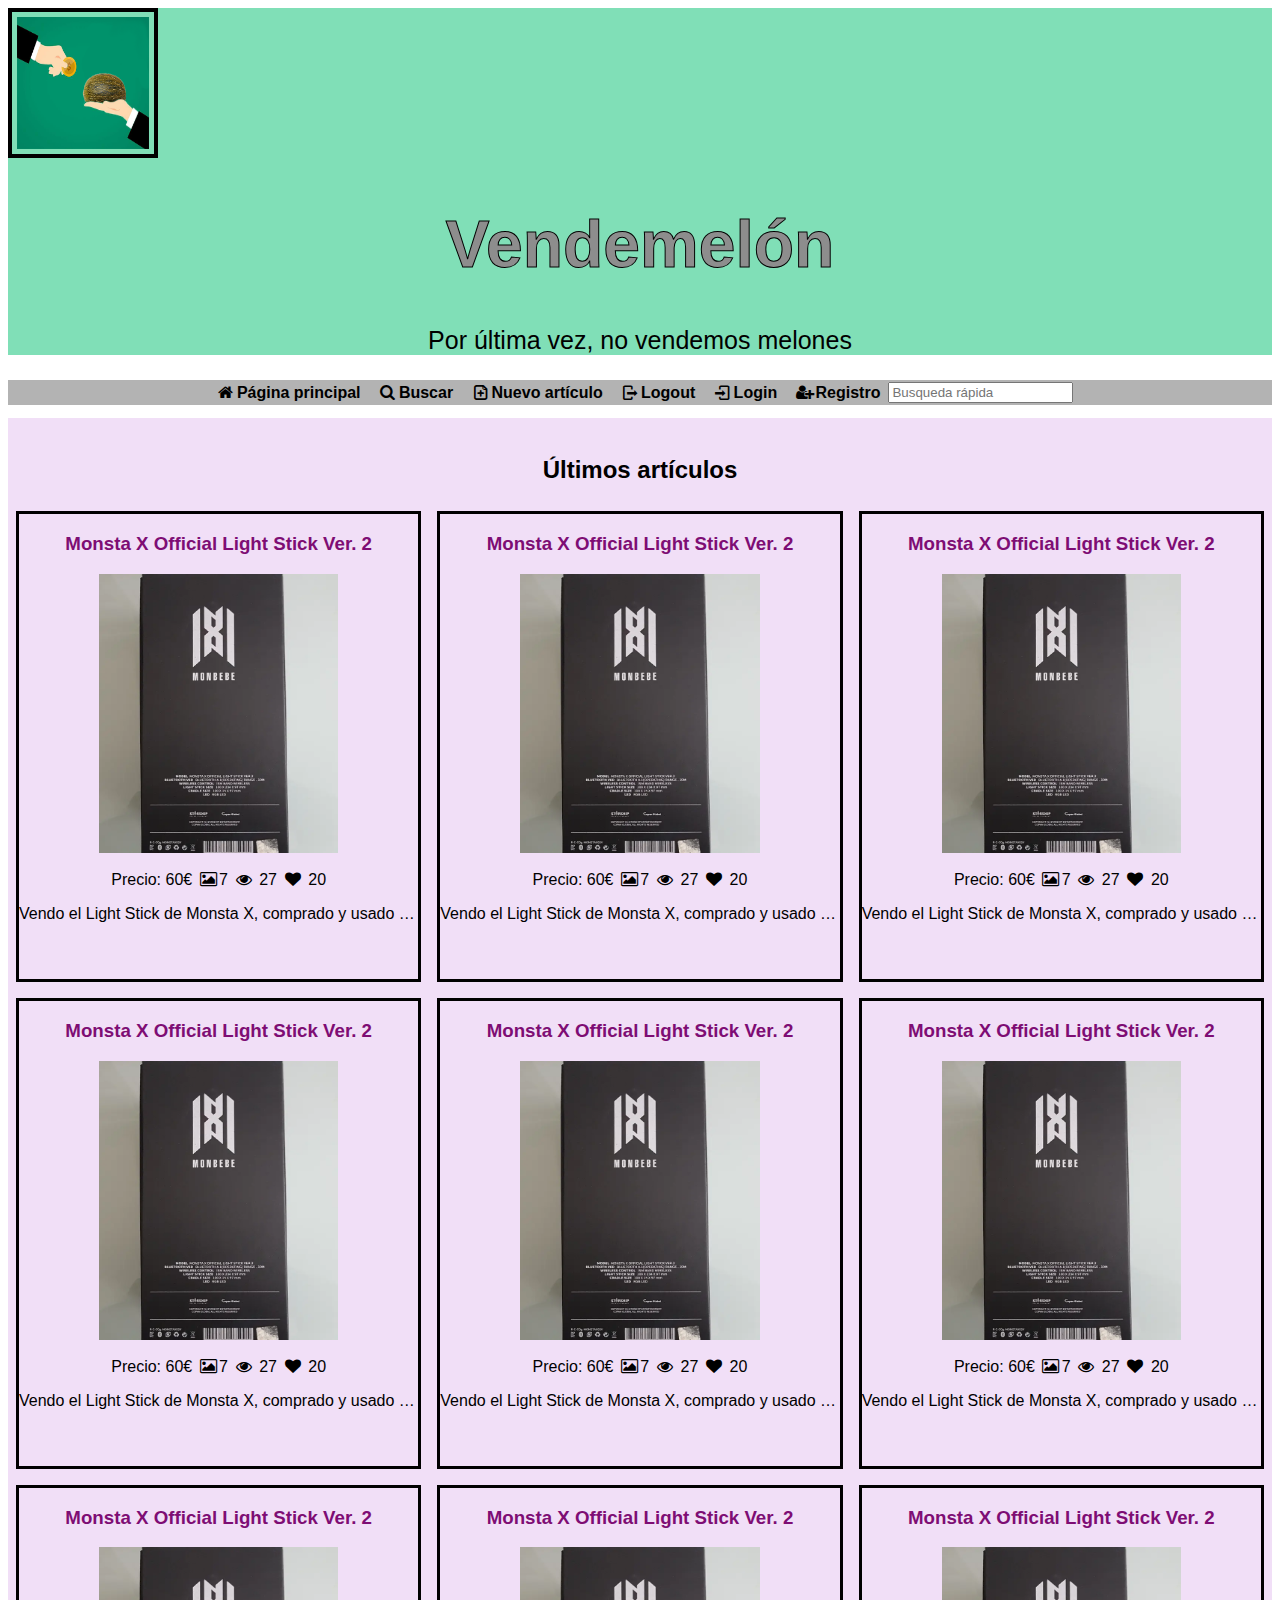
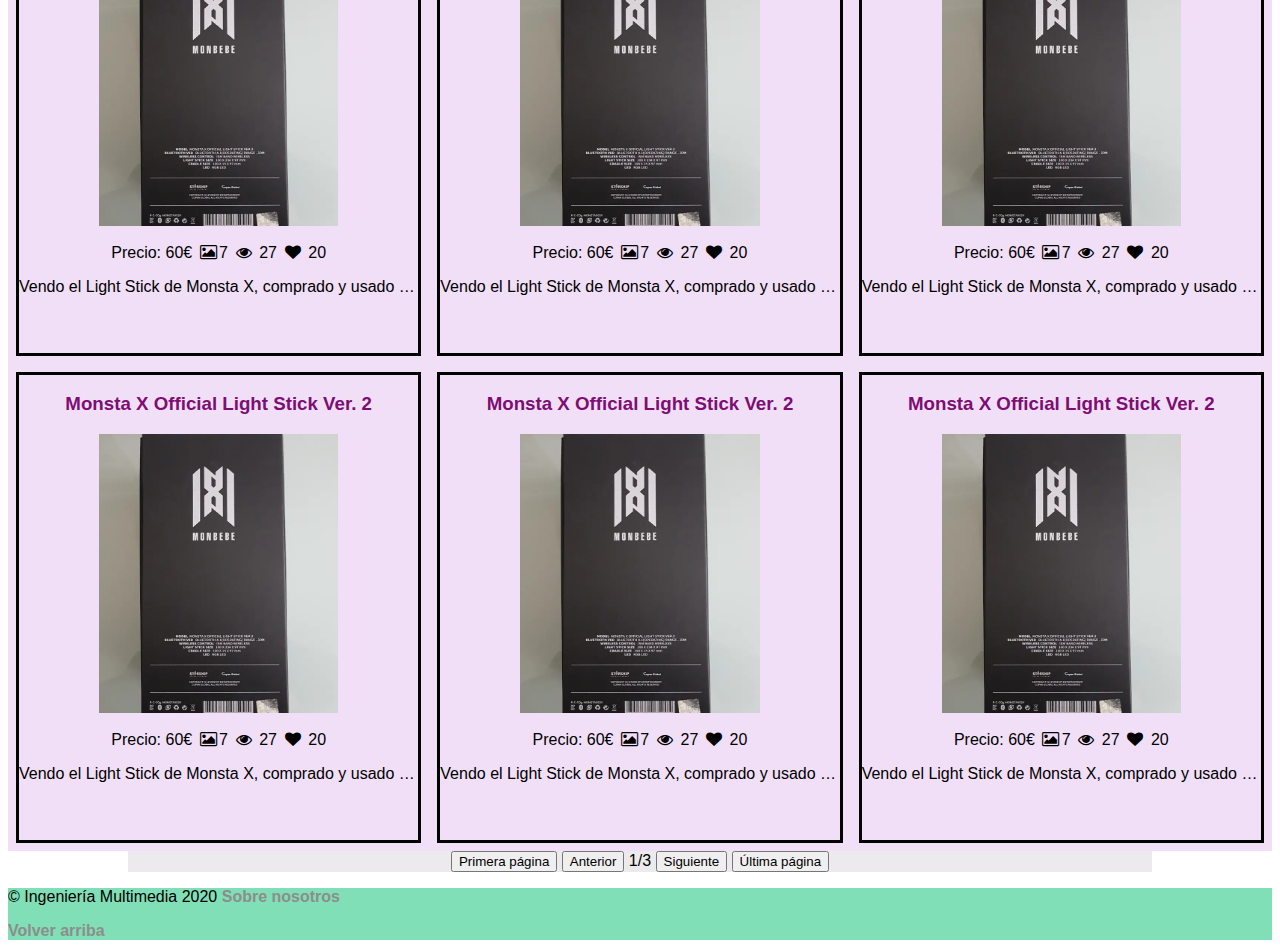
==== commit 16e19e8d: "Cambio colores" ====
--- a/Index/index.html
+++ b/Index/index.html
@@ -34,6 +34,7 @@
       </form></li>
       </ul>
     </nav>
+    <br>
     <!--<form action="/buscar.html">
       <input type="text"></p>
     </form>-->
--- a/Index/style.css
+++ b/Index/style.css
@@ -5,33 +5,74 @@
 img{
   max-width: 100%;
   max-height: 100%;
+  
+  
 }
 input:focus{
-  background-color: #d22ade;
+  background-color: #f8d4fc;
 }
 input:hover{
-  background-color: #171ead;
+  background-color: #c4c4c4;
 }
 textarea:focus{
-  background-color: #d22ade;
+  background-color: #f8d4fc;
 }
 textarea:hover{
-  background-color: #171ead;
+  background-color: #c4c4c4;
 }
 body{
   min-width: 360px;
 }
+
+body>h2{
+  text-align: center;
+}
+
+body>h3{
+  text-align: center;
+}
+
+body>div{
+  text-align: center;
+  background-color: #eceaec;
+  margin-left: 120px;
+  margin-right: 120px;
+}
+
 body>header{
-  background-color: #ff0000;
-}
+  background-color: #80dfb7;
+}
+body>header>a>img{
+  border: 4px solid;
+  border-color: #000000;
+  padding: 5px;
+}
+
 body>header>div>a{
+  -webkit-text-stroke: 1px black;
   font-weight: bold;
-  text-decoration: none;
-  color: #99fff6;
-}
+  font-size: 33px;
+  text-decoration: none;
+  color: #8d8d8d;
+  text-align: center;
+}
+
+body>header>div>p{
+  text-align: center;
+  font-size: 25px;
+  
+}
+
 body>section{
-  background-color: #f5e042;
-}
+  background-color: #f1dff7;
+  text-align: center;
+}
+
+
+body>section>h2{
+  text-align: center;
+}
+
 body>section>div>article>a>h3{
   white-space: nowrap;
   overflow: hidden;
@@ -60,28 +101,39 @@
 }
 body>section>div>article>a{
   text-decoration: none;
-  color: #ff0000
+  color: #7e0d74
 }
 body>section>div>article{
   border-style: solid;
 }
 body>section>div>article:hover{
-  background-color: #0e508a;
-}
+  background-color: #d1b1db;
+}
+/*El formulario*/
+
+body>form{
+  text-align: center;
+  background-color: #eceaec;
+  margin-left: 120px;
+  margin-right: 120px;
+}
+
+
+
 /*El footer*/
 body>footer{
-  background-color: #ff0000;
+  background-color: #80dfb7;
 }
 body>footer>p>a{
   text-decoration: none;
-  color: #ffff00;
+  color: #8d8d8d;
 }
 body>footer>p>a:hover{
   text-decoration: underline;
 }
 body>footer>a{
   text-decoration: none;
-  color: #ffff00;
+  color: #8d8d8d;
 }
 body>footer>a:hover{
   text-decoration: underline;
@@ -97,13 +149,13 @@
 }
 #botoneable{
   border: 1px solid;
-  border-color: #a3a3a3;
+  border-color: #838383;
   font:  13.3333px Arial;
-  padding: 2px 4px 2px;
-  background-color: #F4F4F4;
+  padding: 1.5px 4px 1.5px;
+  background-color: #dbdbdb;
 }
 #botoneable:hover{
-  background-color: #807837;
+  background-color: #bebebe;
 }
 #fotaka{
   display: none;
@@ -120,7 +172,7 @@
   list-style: none;
   padding: 0;
   margin: 0;
-  background-color: #5b80bd;
+  background-color: #b3b3b3;
 
   /*Esto para ocultarlo*/
   position: relative;
@@ -139,7 +191,7 @@
     color: #000000
   }
   body>nav>ul>li>a:hover{
-    background-color: #2008a8;
+    background-color: #666666;
     color: #fff;
   }
   body>nav>ul>li>label{
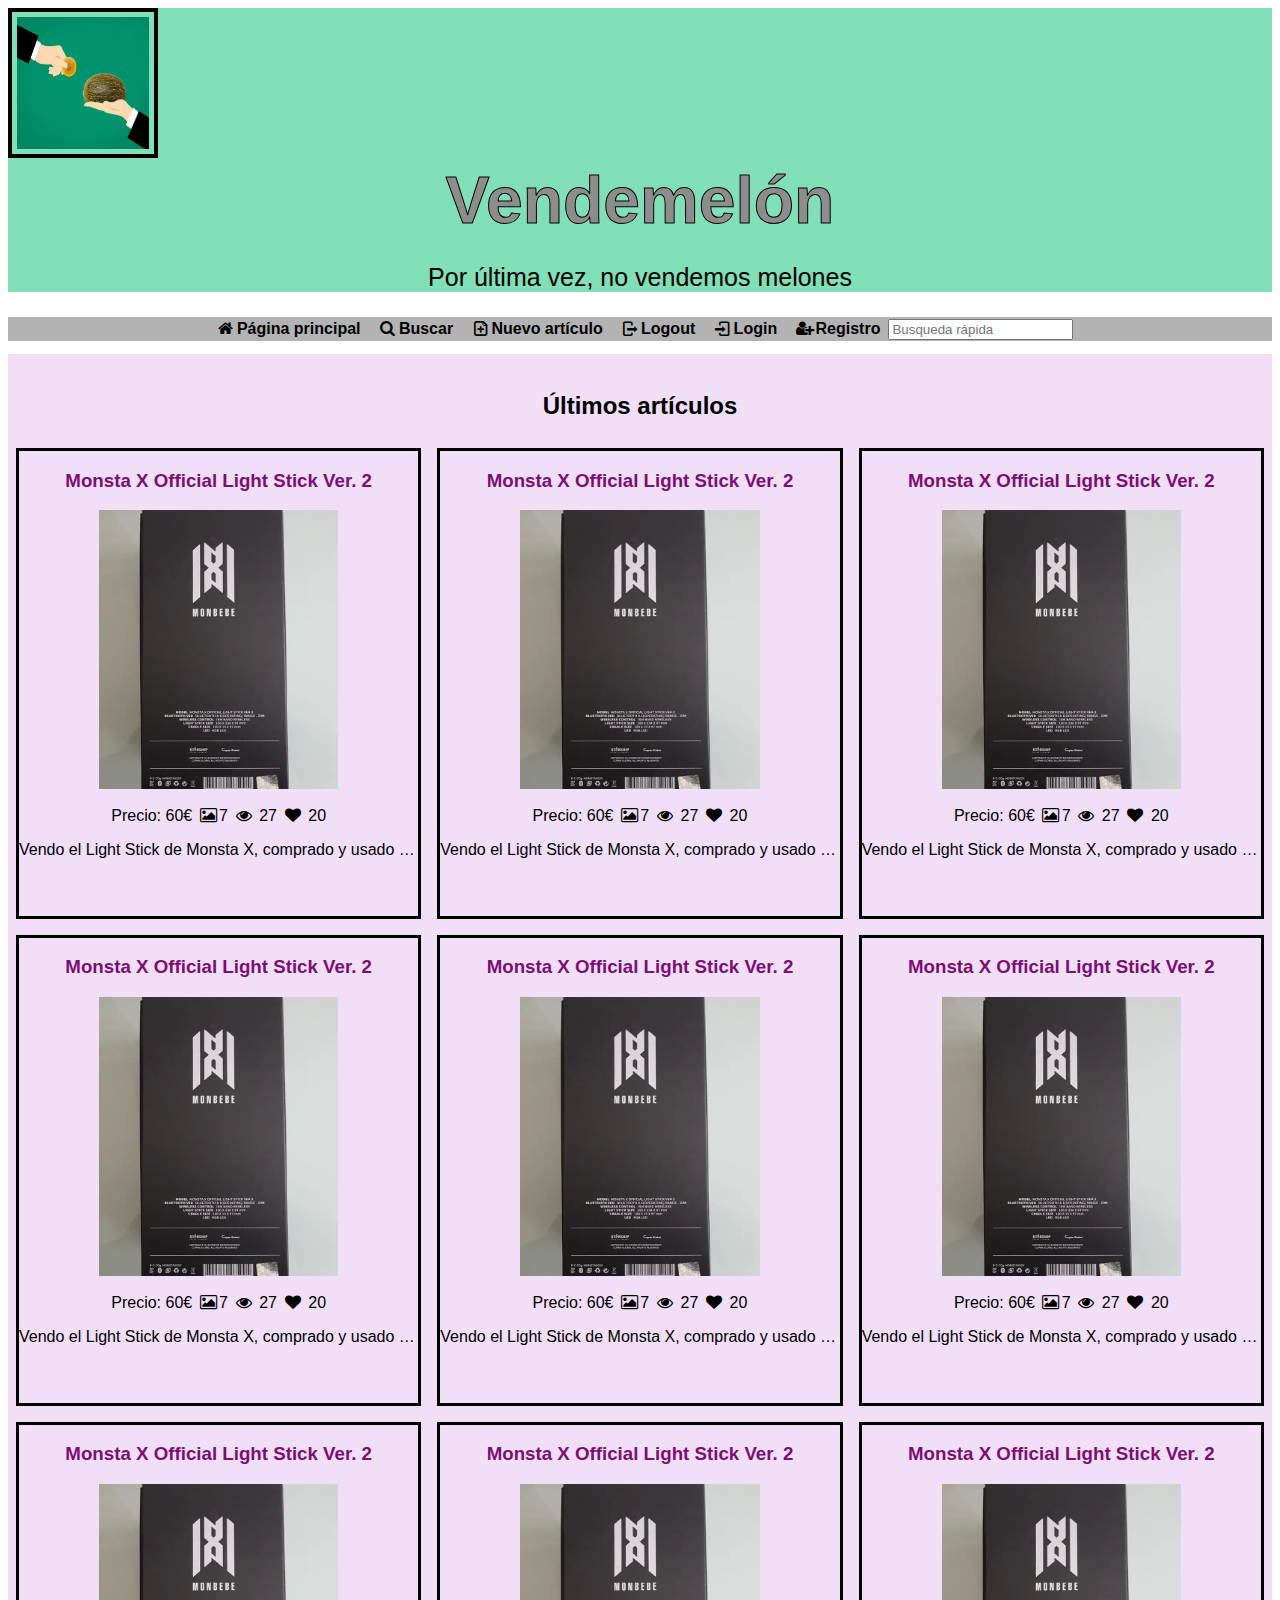
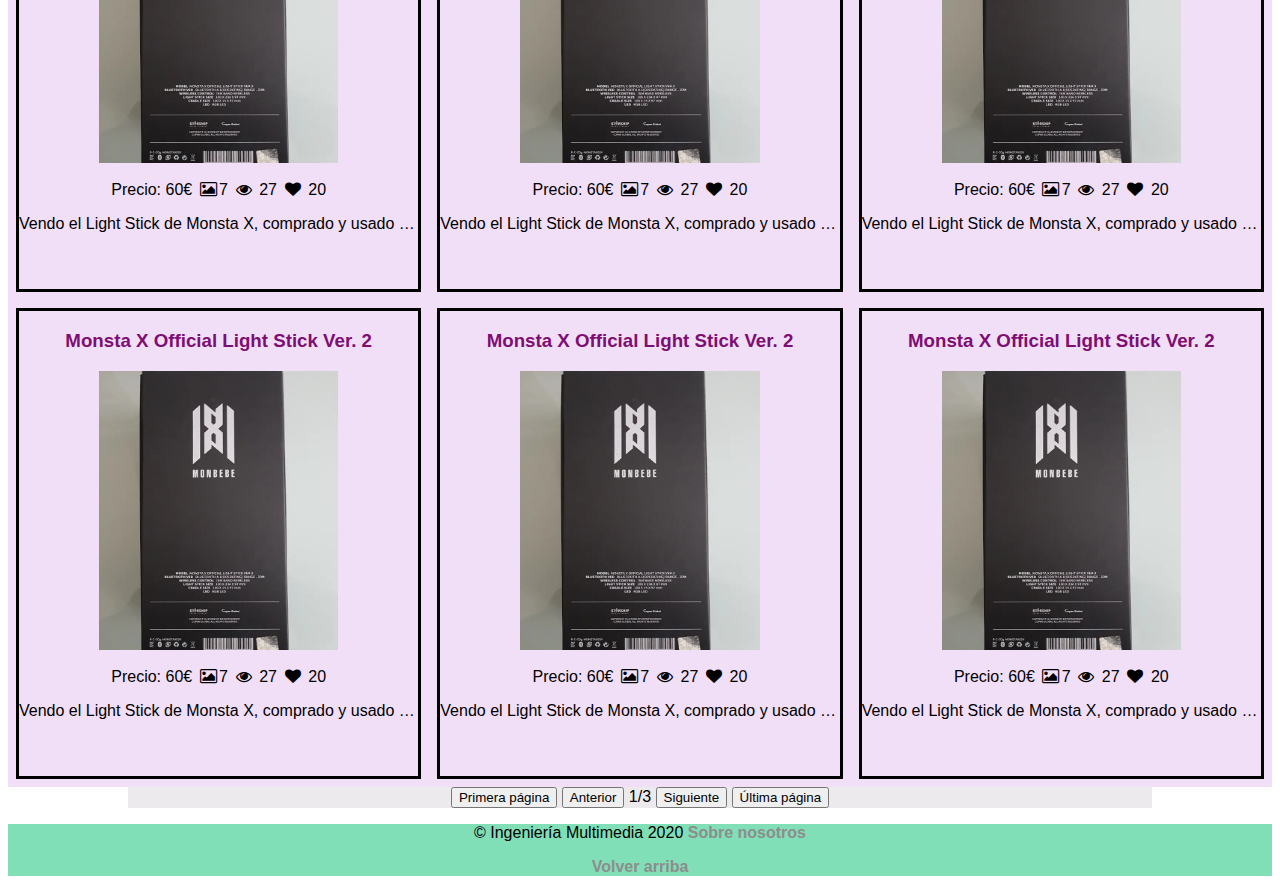
==== commit 070c6d72: "Retoques finales" ====
--- a/Index/index.html
+++ b/Index/index.html
@@ -46,7 +46,7 @@
       <!--Fila 1-->
         <!--F1,Articulo 1-->
       <article class="columna">
-        <a href="articulo.html"><h3>Monsta X Official Light Stick Ver. 2</h3></a>
+        <a href="articulo.html" lang="en"><h3>Monsta X Official Light Stick Ver. 2</h3></a>
         <a href="articulo.html"><img src="media/monstaXStick.webp" alt="imagen_articulo"></a>
         <br>Precio: 60€ <span class="icon-picture">7</span> <span class="icon-eye"> 27  </span><span class="icon-heart"> 20</span>
         <p>Vendo el Light Stick de Monsta X, comprado y usado solo una vez en el concierto de 2019 en Madrid. o lo cambio por la army bomb ver.3 etiquetas: kpop, k-pop, lightstick
@@ -59,7 +59,7 @@
       </article>
       <!--F1,Articulo 2-->
       <article class="columna">
-        <a href="articulo.html"><h3>Monsta X Official Light Stick Ver. 2</h3></a>
+        <a href="articulo.html" lang="en"><h3>Monsta X Official Light Stick Ver. 2</h3></a>
         <a href="articulo.html"><img src="media/monstaXStick.webp" alt="imagen_articulo"></a>
         <br>Precio: 60€ <span class="icon-picture">7</span> <span class="icon-eye"> 27  </span><span class="icon-heart"> 20</span>
         <p>Vendo el Light Stick de Monsta X, comprado y usado solo una vez en el concierto de 2019 en Madrid. o lo cambio por la army bomb ver.3 etiquetas: kpop, k-pop, lightstick
@@ -72,7 +72,7 @@
       </article>
       <!--F1,Articulo 3-->
       <article class="columna">
-        <a href="articulo.html"><h3>Monsta X Official Light Stick Ver. 2</h3></a>
+        <a href="articulo.html" lang="en"><h3>Monsta X Official Light Stick Ver. 2</h3></a>
         <a href="articulo.html"><img src="media/monstaXStick.webp" alt="imagen_articulo"></a>
         <br>Precio: 60€ <span class="icon-picture">7</span> <span class="icon-eye"> 27  </span><span class="icon-heart"> 20</span>
         <p>Vendo el Light Stick de Monsta X, comprado y usado solo una vez en el concierto de 2019 en Madrid. o lo cambio por la army bomb ver.3 etiquetas: kpop, k-pop, lightstick
@@ -85,7 +85,7 @@
       </article>
       <!--F2,Articulo 1-->
       <article class="columna">
-        <a href="articulo.html"><h3>Monsta X Official Light Stick Ver. 2</h3></a>
+        <a href="articulo.html" lang="en"><h3>Monsta X Official Light Stick Ver. 2</h3></a>
         <a href="articulo.html"><img src="media/monstaXStick.webp" alt="imagen_articulo"></a>
         <br>Precio: 60€ <span class="icon-picture">7</span> <span class="icon-eye"> 27  </span><span class="icon-heart"> 20</span>
         <p>Vendo el Light Stick de Monsta X, comprado y usado solo una vez en el concierto de 2019 en Madrid. o lo cambio por la army bomb ver.3 etiquetas: kpop, k-pop, lightstick
@@ -98,7 +98,7 @@
       </article>
       <!--F2,Articulo 2-->
       <article class="columna">
-        <a href="articulo.html"><h3>Monsta X Official Light Stick Ver. 2</h3></a>
+        <a href="articulo.html" lang="en"><h3>Monsta X Official Light Stick Ver. 2</h3></a>
         <a href="articulo.html"><img src="media/monstaXStick.webp" alt="imagen_articulo"></a>
         <br>Precio: 60€ <span class="icon-picture">7</span> <span class="icon-eye"> 27  </span><span class="icon-heart"> 20</span>
         <p>Vendo el Light Stick de Monsta X, comprado y usado solo una vez en el concierto de 2019 en Madrid. o lo cambio por la army bomb ver.3 etiquetas: kpop, k-pop, lightstick
@@ -111,7 +111,7 @@
       </article>
       <!--F2,Articulo 3-->
       <article class="columna">
-        <a href="articulo.html"><h3>Monsta X Official Light Stick Ver. 2</h3></a>
+        <a href="articulo.html" lang="en"><h3>Monsta X Official Light Stick Ver. 2</h3></a>
         <a href="articulo.html"><img src="media/monstaXStick.webp" alt="imagen_articulo"></a>
         <br>Precio: 60€ <span class="icon-picture">7</span> <span class="icon-eye"> 27  </span><span class="icon-heart"> 20</span>
         <p>Vendo el Light Stick de Monsta X, comprado y usado solo una vez en el concierto de 2019 en Madrid. o lo cambio por la army bomb ver.3 etiquetas: kpop, k-pop, lightstick
@@ -124,7 +124,7 @@
       </article>
       <!--F3,Articulo 1-->
       <article class="columna">
-        <a href="articulo.html"><h3>Monsta X Official Light Stick Ver. 2</h3></a>
+        <a href="articulo.html" lang="en"><h3>Monsta X Official Light Stick Ver. 2</h3></a>
         <a href="articulo.html"><img src="media/monstaXStick.webp" alt="imagen_articulo"></a>
         <br>Precio: 60€ <span class="icon-picture">7</span> <span class="icon-eye"> 27  </span><span class="icon-heart"> 20</span>
         <p>Vendo el Light Stick de Monsta X, comprado y usado solo una vez en el concierto de 2019 en Madrid. o lo cambio por la army bomb ver.3 etiquetas: kpop, k-pop, lightstick
@@ -137,7 +137,7 @@
       </article>
       <!--F3,Articulo 2-->
       <article class="columna">
-        <a href="articulo.html"><h3>Monsta X Official Light Stick Ver. 2</h3></a>
+        <a href="articulo.html" lang="en"><h3>Monsta X Official Light Stick Ver. 2</h3></a>
         <a href="articulo.html"><img src="media/monstaXStick.webp" alt="imagen_articulo"></a>
         <br>Precio: 60€ <span class="icon-picture">7</span> <span class="icon-eye"> 27  </span><span class="icon-heart"> 20</span>
         <p>Vendo el Light Stick de Monsta X, comprado y usado solo una vez en el concierto de 2019 en Madrid. o lo cambio por la army bomb ver.3 etiquetas: kpop, k-pop, lightstick
@@ -150,7 +150,7 @@
       </article>
       <!--F3,Articulo 3-->
       <article class="columna">
-        <a href="articulo.html"><h3>Monsta X Official Light Stick Ver. 2</h3></a>
+        <a href="articulo.html" lang="en"><h3>Monsta X Official Light Stick Ver. 2</h3></a>
         <a href="articulo.html"><img src="media/monstaXStick.webp" alt="imagen_articulo"></a>
         <br>Precio: 60€ <span class="icon-picture">7</span> <span class="icon-eye"> 27  </span><span class="icon-heart"> 20</span>
         <p>Vendo el Light Stick de Monsta X, comprado y usado solo una vez en el concierto de 2019 en Madrid. o lo cambio por la army bomb ver.3 etiquetas: kpop, k-pop, lightstick
@@ -163,7 +163,7 @@
       </article>
       <!--F4,Articulo 1-->
       <article class="columna">
-        <a href="articulo.html"><h3>Monsta X Official Light Stick Ver. 2</h3></a>
+        <a href="articulo.html" lang="en"><h3>Monsta X Official Light Stick Ver. 2</h3></a>
         <a href="articulo.html"><img src="media/monstaXStick.webp" alt="imagen_articulo"></a>
         <br>Precio: 60€ <span class="icon-picture">7</span> <span class="icon-eye"> 27  </span><span class="icon-heart"> 20</span>
         <p>Vendo el Light Stick de Monsta X, comprado y usado solo una vez en el concierto de 2019 en Madrid. o lo cambio por la army bomb ver.3 etiquetas: kpop, k-pop, lightstick
@@ -176,7 +176,7 @@
       </article>
       <!--F4,Articulo 2-->
       <article class="columna">
-        <a href="articulo.html"><h3>Monsta X Official Light Stick Ver. 2</h3></a>
+        <a href="articulo.html" lang="en"><h3>Monsta X Official Light Stick Ver. 2</h3></a>
         <a href="articulo.html"><img src="media/monstaXStick.webp" alt="imagen_articulo"></a>
         <br>Precio: 60€ <span class="icon-picture">7</span> <span class="icon-eye"> 27  </span><span class="icon-heart"> 20</span>
         <p>Vendo el Light Stick de Monsta X, comprado y usado solo una vez en el concierto de 2019 en Madrid. o lo cambio por la army bomb ver.3 etiquetas: kpop, k-pop, lightstick
@@ -189,7 +189,7 @@
       </article>
       <!--F4,Articulo 3-->
       <article class="columna">
-        <a href="articulo.html"><h3>Monsta X Official Light Stick Ver. 2</h3></a>
+        <a href="articulo.html" lang="en"><h3>Monsta X Official Light Stick Ver. 2</h3></a>
         <a href="articulo.html"><img src="media/monstaXStick.webp" alt="imagen_articulo"></a>
         <br>Precio: 60€ <span class="icon-picture">7</span> <span class="icon-eye"> 27  </span><span class="icon-heart"> 20</span>
         <p>Vendo el Light Stick de Monsta X, comprado y usado solo una vez en el concierto de 2019 en Madrid. o lo cambio por la army bomb ver.3 etiquetas: kpop, k-pop, lightstick
--- a/Index/style.css
+++ b/Index/style.css
@@ -57,6 +57,11 @@
   text-align: center;
 }
 
+body>header>div>a>h1{
+  margin-top: 0px;
+  margin-bottom: 0px;
+}
+
 body>header>div>p{
   text-align: center;
   font-size: 25px;
@@ -90,6 +95,7 @@
   overflow: hidden;
   text-overflow: ellipsis;
 }
+
 body>section>div>article>a>img{
   width: 30em;
   height: 30em;
@@ -99,13 +105,16 @@
   margin-left: auto;
   margin-right: auto;
 }
+
 body>section>div>article>a{
   text-decoration: none;
   color: #7e0d74
 }
+
 body>section>div>article{
   border-style: solid;
 }
+
 body>section>div>article:hover{
   background-color: #d1b1db;
 }
@@ -123,6 +132,7 @@
 /*El footer*/
 body>footer{
   background-color: #80dfb7;
+  text-align: center;
 }
 body>footer>p>a{
   text-decoration: none;
@@ -158,6 +168,10 @@
   background-color: #bebebe;
 }
 #fotaka{
+  display: none;
+}
+
+#fotop{
   display: none;
 }
 /*Aqui la parte del menu: menu lateral, hover, etc...*/
